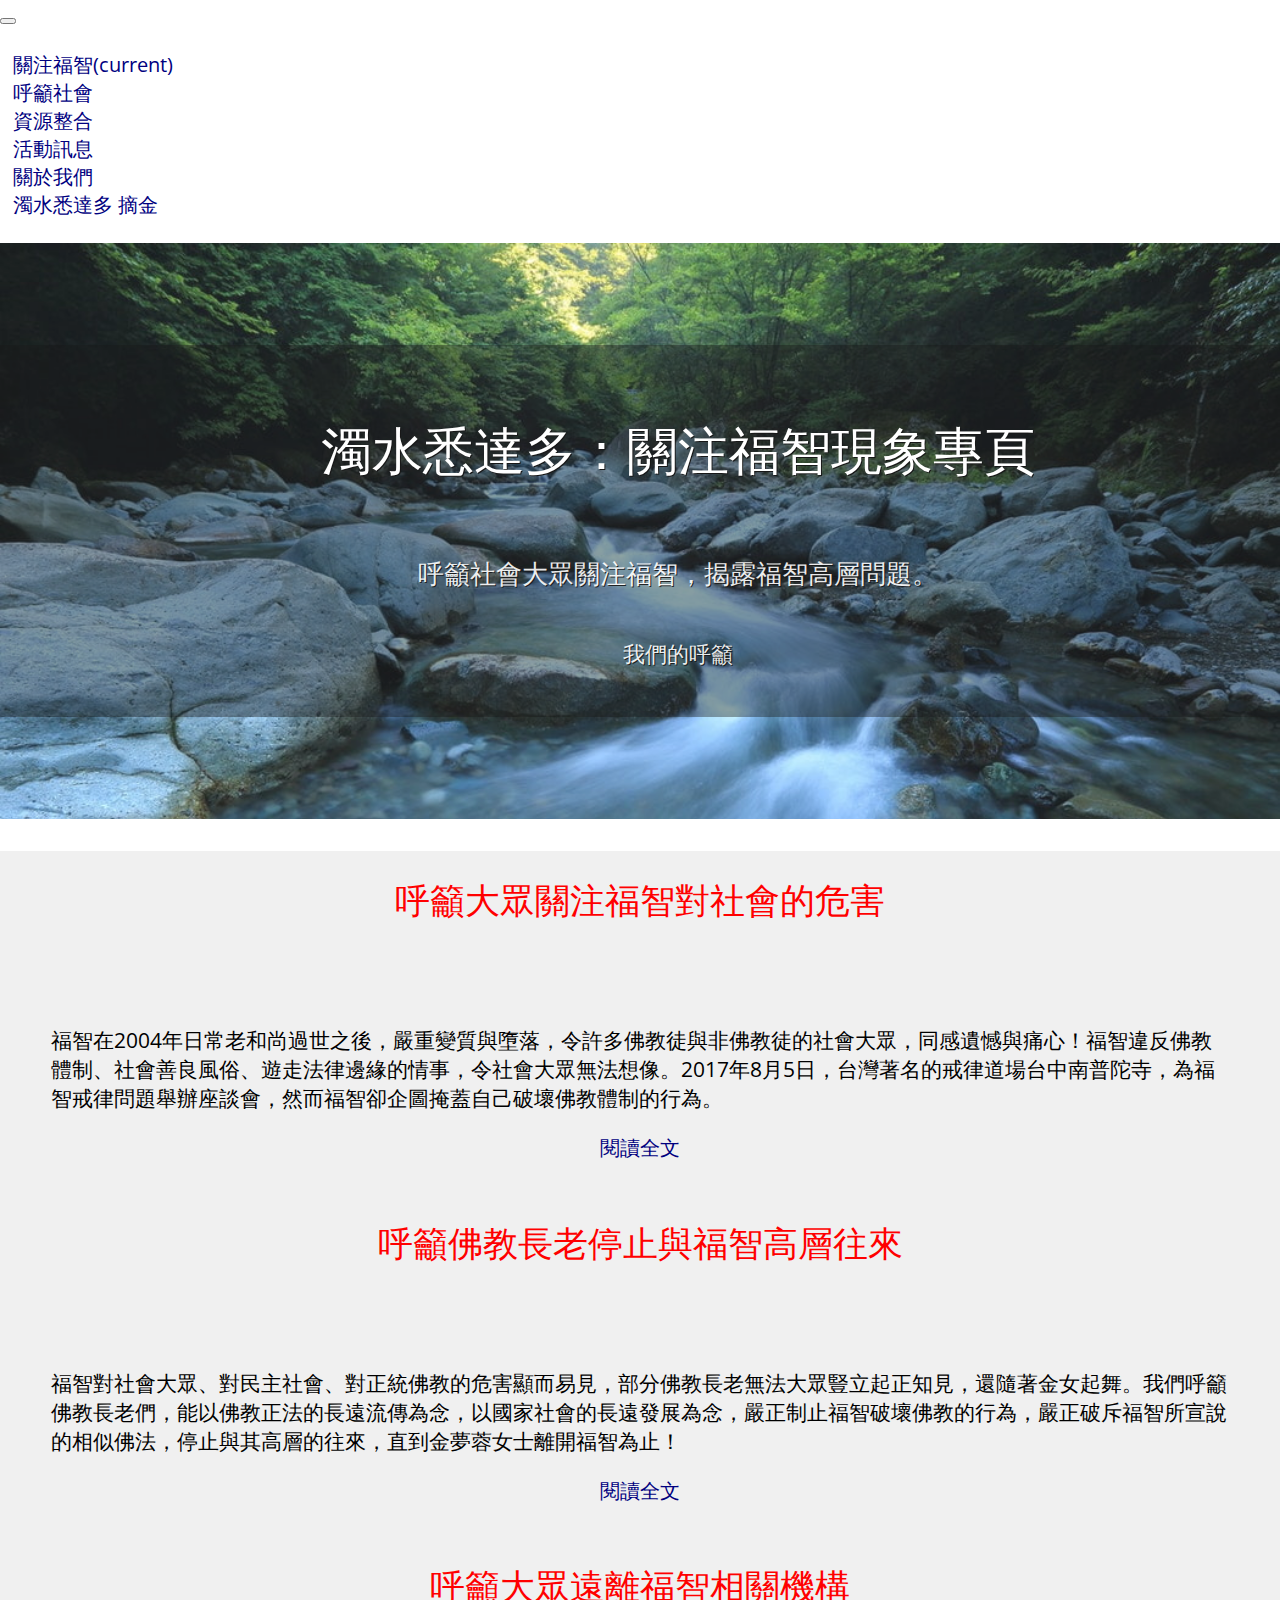
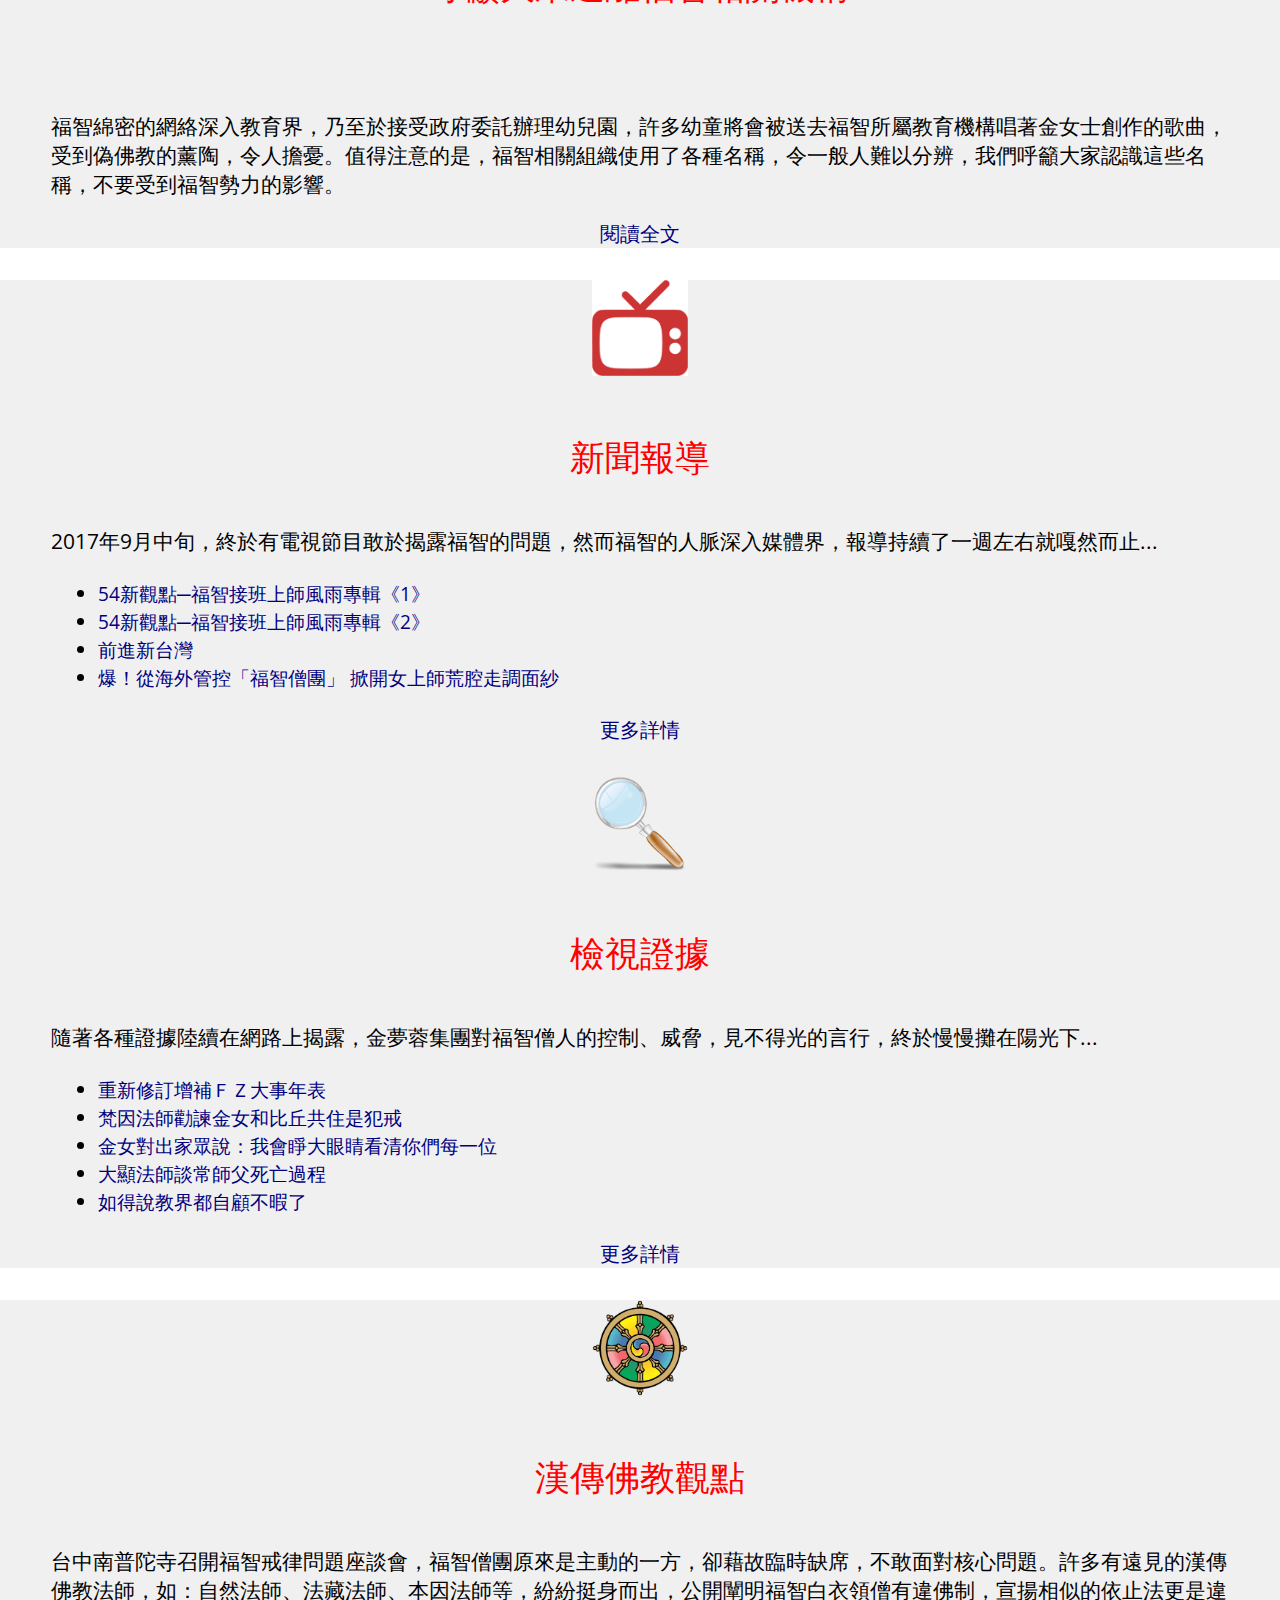
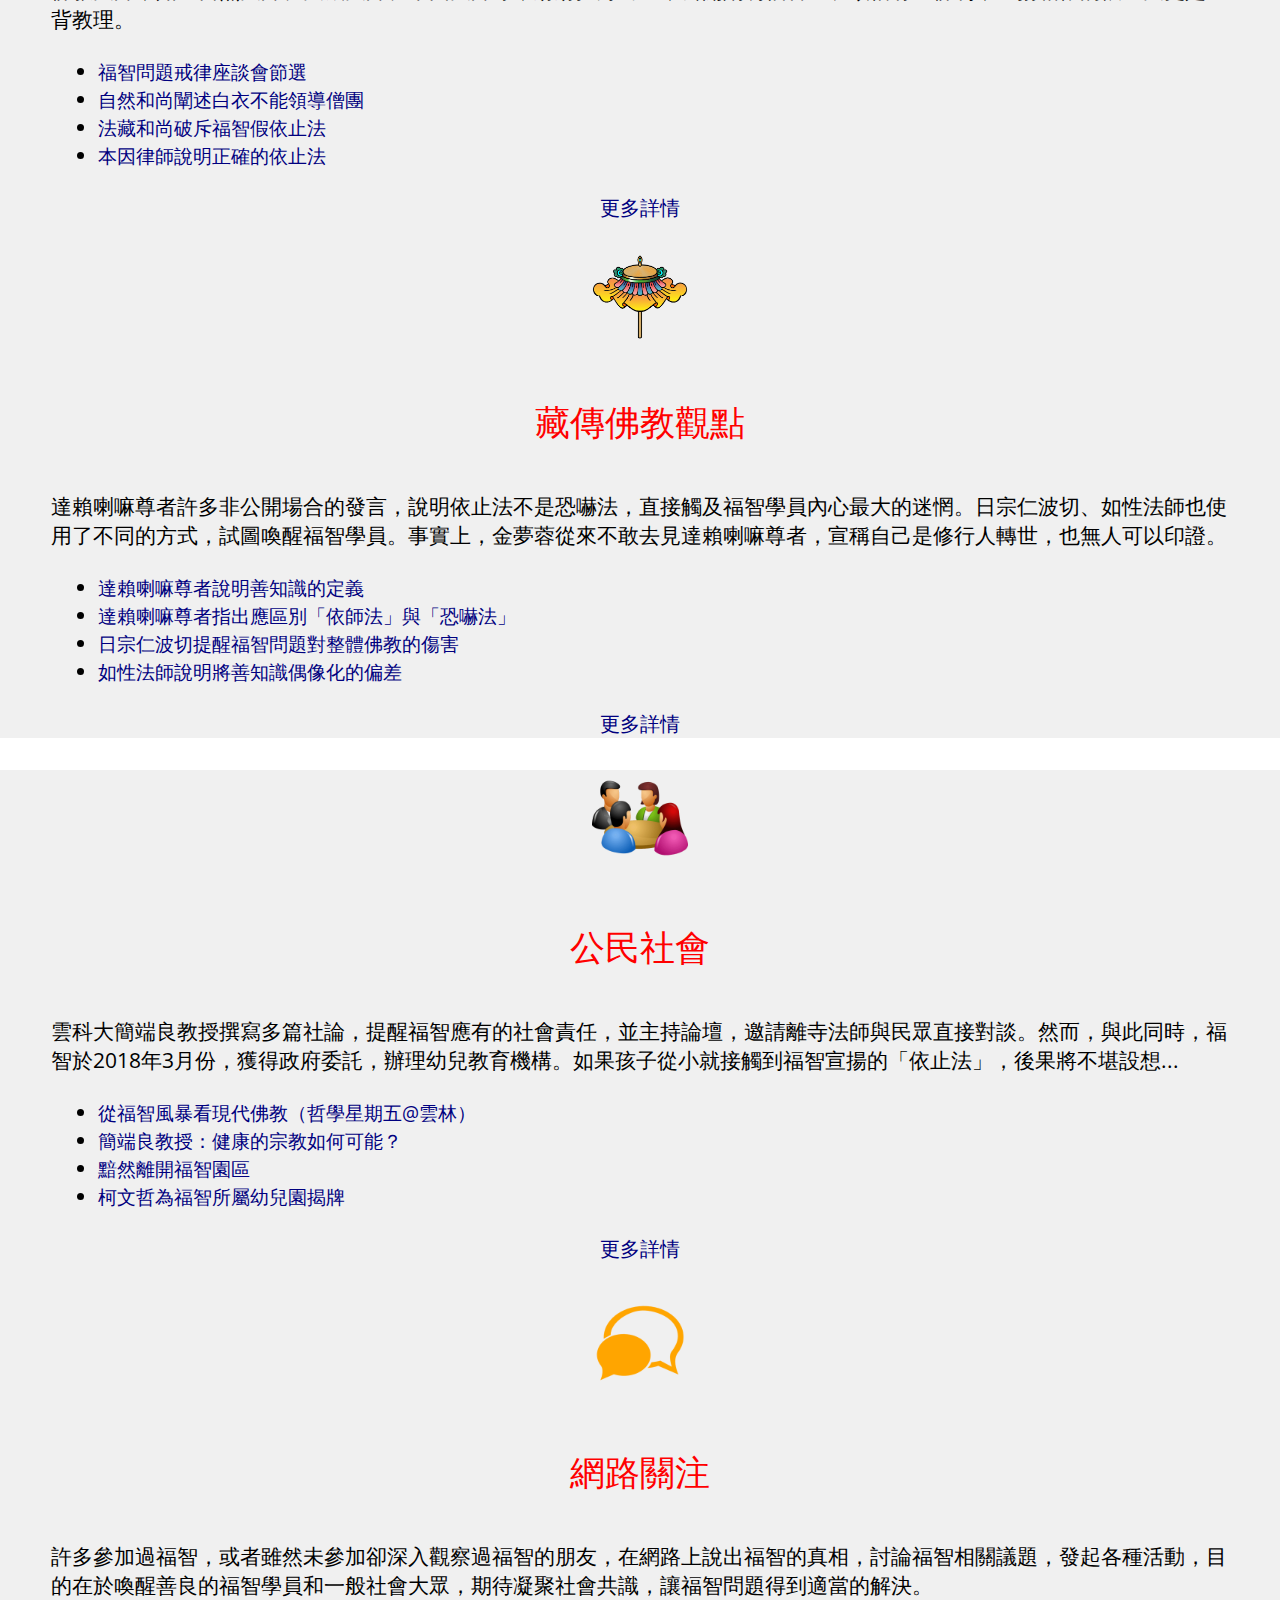
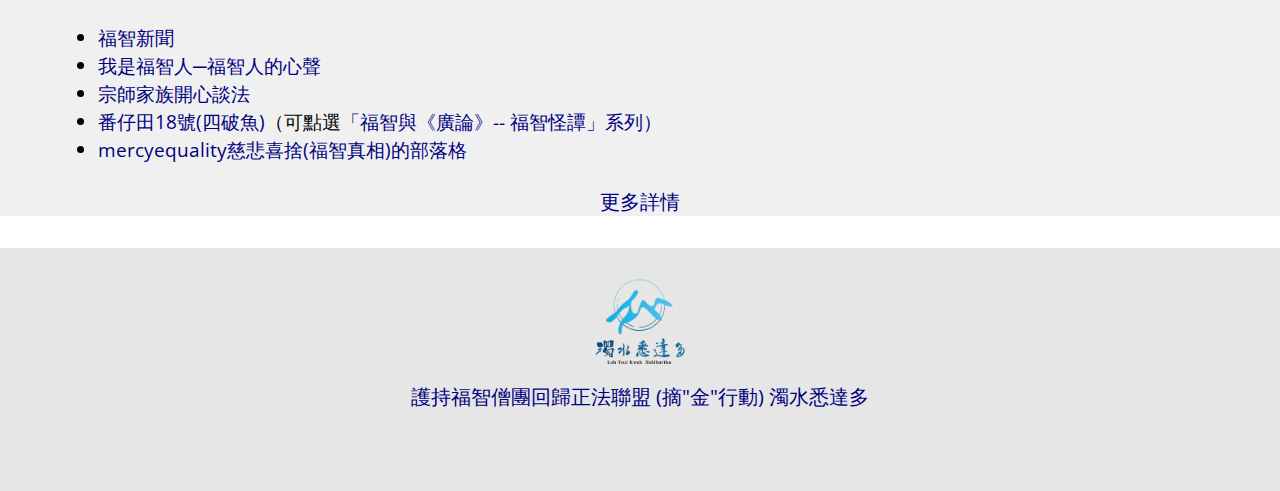
==== index.html @ d0029cf7 "Update SVG file and the content words of a link" ====
<!DOCTYPE html>
<html>
	<head>
		
		<!-- Cache control -->
		<!-- Cache-Control: public, max-age=43200 -->	

		<!-- Specifies the character encoding. -->
        <meta http-equiv="Content-Type" content="text/html; charset=utf-8">

		<!-- meta info for search engine -->
        <meta name="description" 				content="濁水悉達多：關注福智現象專頁 Alerting the public to seeming dharma">
 		<meta name="keywords"					content="福智, 濁水, 金夢蓉, 濁水悉達多, 濁水溪, 濁水, 護持福智僧團回歸正法聯盟, 摘金, 摘金行動, 摘金奪銀, 福智, 福智現象, 福智問題, 福智文教, 慈心, 里仁, 金夢蓉, 日常法師, 釋日常, 大顯法師, 如得, 如證, 如淨, 淨遠, 邪教, 相似法, 相似佛法, Fuzhi, FZ, Bliss and Wisdom, BW, GEBIS, Mary jin, Mengrong Jin, Shih Richang, Richang, cult, seeming dharma"> 

		<meta property="og:title"				content="濁水悉達多：關注福智現象專頁 Alerting the public to seeming dharma" />
		<meta property="og:type"				content="website" />
		<meta property="og:url" 				content="https://lotsuisidarta.github.io/" />
		<meta property="og:url" 				content="http://lotsuisidarta.github.io/" />
		<meta property="og:image" 				content="http://lotsuisidarta.github.io/images/logo_70Saturation.png" />
		<meta property="og:image:secure_url" 	content="https://lotsuisidarta.github.io/images/logo_70Saturation.png" />
		<meta property="og:image:type" 			content="image/png" />
		<meta property="og:image:width" 		content="548" />
		<meta property="og:image:height"	 	content="548" />

        <!-- Fontawesome 5.0.13 -->
		<link rel="stylesheet" href="https://use.fontawesome.com/releases/v5.0.13/css/all.css" integrity="sha384-DNOHZ68U8hZfKXOrtjWvjxusGo9WQnrNx2sqG0tfsghAvtVlRW3tvkXWZh58N9jp" crossorigin="anonymous">

		<!-- Browser compatibility -->
		<meta http-equiv="X-UA-Compatible" content="IE=Edge,chrome=1">

		<!-- Sets viewport for small/medium screens.
		Sets the width of the page
		Sets the initial zoom level when upon loading. -->
		<meta name="viewport" content="width=device-width, initial-scale=1">

		<!-- Bootstrap 3.2.0 -->
		<!-- <link rel="stylesheet" href="https://maxcdn.bootstrapcdn.com/bootstrap/3.2.0/css/bootstrap.min.css"> -->

		<!-- Bootstrap 4.1.1 -->
		<link rel="stylesheet" href="https://stackpath.bootstrapcdn.com/bootstrap/4.1.1/css/bootstrap.min.css" integrity="sha384-WskhaSGFgHYWDcbwN70/dfYBj47jz9qbsMId/iRN3ewGhXQFZCSftd1LZCfmhktB" crossorigin="anonymous">

		<!-- Bootstrap jQuery popper JavaScript -->
		<script src="https://code.jquery.com/jquery-3.3.1.slim.min.js" integrity="sha384-q8i/X+965DzO0rT7abK41JStQIAqVgRVzpbzo5smXKp4YfRvH+8abtTE1Pi6jizo" crossorigin="anonymous"></script>
		<!-- <script src="https://cdnjs.cloudflare.com/ajax/libs/popper.js/1.14.3/umd/popper.min.js" integrity="sha384-ZMP7rVo3mIykV+2+9J3UJ46jBk0WLaUAdn689aCwoqbBJiSnjAK/l8WvCWPIPm49" crossorigin="anonymous"></script> -->
		<script src="https://stackpath.bootstrapcdn.com/bootstrap/4.1.1/js/bootstrap.min.js" integrity="sha384-smHYKdLADwkXOn1EmN1qk/HfnUcbVRZyYmZ4qpPea6sjB/pTJ0euyQp0Mk8ck+5T" crossorigin="anonymous"></script>

		<!-- Old Bootstrap and FontAwesome -->
		<!-- <link rel="stylesheet" href="https://maxcdn.bootstrapcdn.com/font-awesome/4.4.0/css/font-awesome.min.css"> -->

		<!-- Google font -->
		<link href="https://fonts.googleapis.com/css?family=Open+Sans:400,700|Roboto" rel="stylesheet">

		 <!-- Put other links above style sheet -->
		<link rel="stylesheet" type="text/css" href="style.css">

		<title>濁水悉達多：關注福智現象專頁</title>
	</head>

	<body>

		<nav class="navbar navbar-expand-lg navbar-light bg-light fixed-bottom">
			<button class="navbar-toggler" type="button" data-toggle="collapse" data-target="#navbarNavDropdown" aria-controls="navbarNavDropdown" aria-expanded="false" aria-label="Toggle navigation">
			<span class="navbar-toggler-icon"></span>
			</button>
			<div class="collapse navbar-collapse" id="navbarNavDropdown">
				<!-- using ml-auto to place navbar buttons at the right. -->
				<ul class="navbar-nav ml-auto">
					<li class="nav-item active">
						<a class="nav-link" href="index.html">關注福智<span class="sr-only">(current)</span></a>
					</li>
					<li class="nav-item">
						<a class="nav-link" href="article.html">呼籲社會</a>
					</li>
					<li class="nav-item">
						<a class="nav-link" href="resource.html">資源整合</a>
					</li>
					<li class="nav-item">
						<a class="nav-link" href="activity.html">活動訊息</a>
					</li>
					<li class="nav-item dropup">
						<a class="nav-link dropdown-toggle" href="#" id="navbarDropdownMenuLink" data-toggle="dropdown" aria-haspopup="true" aria-expanded="false">
					  	關於我們
						</a>
						<div class="dropdown-menu" aria-labelledby="navbarDropdownMenuLink">
							<a class="dropdown-item" href="https://www.facebook.com/profile.php?id=606741376333063&ref=br_rs" target="_blank">濁水悉達多</a>
							<a class="dropdown-item" href="https://www.facebook.com/groups/1953123191590245/" target="_blank">摘金</a>
						</div>
					</li>
				</ul>
			</div>
		</nav>

		<div class="container" id="banner">
			<div class="content">
				<h1>濁水悉達多：關注福智現象專頁</h1>
				<br>
				<p>呼籲社會大眾關注福智，揭露福智高層問題。</p>
				<br>
				<p>
					<a href="#call" class="btn btn-primary">我們的呼籲</a>
				</p>
			</div>
		</div>
		<!-- class="container-fluid" uses the full width of the scree. -->
        <div class="container">

            <div class="row strip-grey">
            	<div class="card-group">

	            	<div class="card no-gutter grey-card" ID="call">
                		<div class="card-body">
	                		<a href="article.html#article1" target="_blank"><h2>呼籲大眾關注福智對社會的危害</h2></a>
	                		<br>
	                		<p>福智在2004年日常老和尚過世之後，嚴重變質與墮落，令許多佛教徒與非佛教徒的社會大眾，同感遺憾與痛心！福智違反佛教體制、社會善良風俗、遊走法律邊緣的情事，令社會大眾無法想像。2017年8月5日，台灣著名的戒律道場台中南普陀寺，為福智戒律問題舉辦座談會，然而福智卻企圖掩蓋自己破壞佛教體制的行為。</p>
                		</div>
						<div class="card-footer">
						<a href="article.html#article1" target="_blank"><i class="fab fa-readme"></i>閱讀全文</a>
						</div>                		              		
	                </div>

                	<div class="card no-gutter grey-card">
                		<div class="card-body">         
	                        <a href="article.html#article2" target="_blank"><h2>呼籲佛教長老停止與福智高層往來</h2></a>
	                        <br>
	                		<p>福智對社會大眾、對民主社會、對正統佛教的危害顯而易見，部分佛教長老無法大眾豎立起正知見，還隨著金女起舞。我們呼籲佛教長老們，能以佛教正法的長遠流傳為念，以國家社會的長遠發展為念，嚴正制止福智破壞佛教的行為，嚴正破斥福智所宣說的相似佛法，停止與其高層的往來，直到金夢蓉女士離開福智為止！</p>
                		</div>
						<div class="card-footer">
						<a href="article.html#article2" target="_blank"><i class="fab fa-readme"></i>閱讀全文</a>
						</div>                   		
	                </div>

                	<div class="card no-gutter grey-card">
                		<div class="card-body">
	                 		<a href="article.html#article3" target="_blank"><h2>呼籲大眾遠離福智相關機構</h2></a>
	                 		<br>
	                		<p>福智綿密的網絡深入教育界，乃至於接受政府委託辦理幼兒園，許多幼童將會被送去福智所屬教育機構唱著金女士創作的歌曲，受到偽佛教的薰陶，令人擔憂。值得注意的是，福智相關組織使用了各種名稱，令一般人難以分辨，我們呼籲大家認識這些名稱，不要受到福智勢力的影響。</p>
	                	</div>
						<div class="card-footer">
						<a href="article.html#article3" target="_blank"><i class="fab fa-readme"></i>閱讀全文</a>
						</div>   
	                </div>

                </div>	
            </div>

			<div class="row strip-grey">
            	<div class="card-group">

					<div class="card no-gutter">
						<div class="card-body">
							<img class="card-img-top" src="images/tv.png" alt="picture description">
							<a href="resource.html#resource1" target="_blank"><h2 class="card-title">新聞報導</h2></a>
							<p>2017年9月中旬，終於有電視節目敢於揭露福智的問題，然而福智的人脈深入媒體界，報導持續了一週左右就嘎然而止...</p>						
							<ul>
								<li><a href="https://youtu.be/7euI_60d6nI" target="_blank">54新觀點─福智接班上師風雨專輯《1》 </a></li>	
								<li><a href="https://youtu.be/G972Fu9HpXA" target="_blank">54新觀點─福智接班上師風雨專輯《2》</a></li>
								<li><a href="https://youtu.be/uGLriIKLwBo" target="_blank">前進新台灣</a></li>
								<li><a href="http://www.z98737406.tw/?p=85169" target="_blank">爆！從海外管控「福智僧團」 掀開女上師荒腔走調面紗</a></li>
							</ul>
						</div>
						<div class="card-footer">
						<a href="resource.html#resource1" target="_blank"><i class="fas fa-info-circle"></i>更多詳情</a>
						</div>						
					</div>					


					<div class="card no-gutter">
						<div class="card-body">
							<img class="card-img-top" src="images/magnifier.png" alt="picture description">
							<a href="resource.html#resource2" target="_blank"><h2 class="card-title">檢視證據</h2></a>
							<p>隨著各種證據陸續在網路上揭露，金夢蓉集團對福智僧人的控制、威脅，見不得光的言行，終於慢慢攤在陽光下...</p>
							<ul>
								<li><a href="http://dalai2016.blogspot.co.uk/2018/01/201811.html" target="_blank">重新修訂增補ＦＺ大事年表</a></li>
								<li><a href="https://vimeo.com/226880137" target="_blank">梵因法師勸諫金女和比丘共住是犯戒</a></li>			
								<li><a href="https://vimeo.com/263974234" target="_blank">金女對出家眾說：我會睜大眼睛看清你們每一位</a></li>
								<li><a href="https://vimeo.com/263679205" target="_blank">大顯法師談常師父死亡過程</a></li>
								<li><a href="https://vimeo.com/263691423" target="_blank">如得說教界都自顧不暇了</a></li>	
							</ul>
						</div>
						<div class="card-footer">
						<a href="resource.html#resource2" target="_blank"><i class="fas fa-info-circle"></i>更多詳情</a>
						</div>						
					</div>

				</div>				
			</div>
			
			<div class="row strip-grey">
            	<div class="card-group">

					<div class="card no-gutter grey-card">
						<div class="card-body">
							<img class="card-img-top" src="images/dharmachakra.png" alt="picture description">
							<a href="resource.html#resource3" target="_blank"><h2 class="card-title">漢傳佛教觀點</h2></a>
							<p>台中南普陀寺召開福智戒律問題座談會，福智僧團原來是主動的一方，卻藉故臨時缺席，不敢面對核心問題。許多有遠見的漢傳佛教法師，如：自然法師、法藏法師、本因法師等，紛紛挺身而出，公開闡明福智白衣領僧有違佛制，宣揚相似的依止法更是違背教理。</p>
							<ul>
								<li><a href="https://youtu.be/SX0-BrZf2mY" target="_blank">福智問題戒律座談會節選</a></li>			
								<li><a href="https://youtu.be/lwS-HvHBd_c" target="_blank">自然和尚闡述白衣不能領導僧團</a></li>
								<li><a href="https://vimeo.com/263980540" target="_blank">法藏和尚破斥福智假依止法</a></li>
								<li><a href="https://youtu.be/SfYc-lkF2P0" target="_blank">本因律師說明正確的依止法</a></li>
							</ul>
						</div>
						<div class="card-footer">
						<a href="resource.html#resource3" target="_blank"><i class="fas fa-info-circle"></i>更多詳情</a>
						</div>					
					</div>					

					<div class="card no-gutter grey-card">
						<div class="card-body">
							<img class="card-img-top" src="images/parasol.png" alt="picture description">
							<a href="resource.html#resource4" target="_blank"><h2 class="card-title">藏傳佛教觀點</h2></a>
							<p>達賴喇嘛尊者許多非公開場合的發言，說明依止法不是恐嚇法，直接觸及福智學員內心最大的迷惘。日宗仁波切、如性法師也使用了不同的方式，試圖喚醒福智學員。事實上，金夢蓉從來不敢去見達賴喇嘛尊者，宣稱自己是修行人轉世，也無人可以印證。</p>
							<ul>
								<li><a href="https://youtu.be/S5b3xnWec1Y" target="_blank">達賴喇嘛尊者說明善知識的定義</a></li>			
								<li><a href="https://youtu.be/XR7DotXUEtw" target="_blank">達賴喇嘛尊者指出應區別「依師法」與「恐嚇法」</a></li>
								<li><a href="https://youtu.be/zZE83CBlioU" target="_blank">日宗仁波切提醒福智問題對整體佛教的傷害</a></li>
								<li><a href="https://youtu.be/PVNaixt9-dE" target="_blank">如性法師說明將善知識偶像化的偏差</a></li>	
							</ul>
						</div>
						<div class="card-footer">
						<a href="resource.html#resource4" target="_blank"><i class="fas fa-info-circle"></i>更多詳情</a>
						</div>						
					</div>

				</div>				
			</div>

			<div class="row strip-grey">
            	<div class="card-group">

					<div class="card no-gutter">
						<div class="card-body">
							<img class="card-img-top" src="images/conference.png" alt="picture description">
							<a href="resource.html#resource5" target="_blank"><h2 class="card-title">公民社會</h2></a>
							<p>雲科大簡端良教授撰寫多篇社論，提醒福智應有的社會責任，並主持論壇，邀請離寺法師與民眾直接對談。然而，與此同時，福智於2018年3月份，獲得政府委託，辦理幼兒教育機構。如果孩子從小就接觸到福智宣揚的「依止法」，後果將不堪設想...</p>
							<ul>
								<li><a href="https://www.youtube.com/watch?v=jg1y7Nic6FQ&list=PLMbTBsw2mdoe7Yble4XicnwRvkQb6ZtZw" target="_blank">從福智風暴看現代佛教（哲學星期五@雲林）</a></li>			
								<li><a href="https://www.facebook.com/permalink.php?story_fbid=1756746984336637&id=100000040570883" target="_blank">簡端良教授：健康的宗教如何可能？</a></li>
								<li><a href="https://iambw.wordpress.com/2018/01/13/likaiyuanqu/" target="_blank">黯然離開福智園區</a></li>
								<li><a href="https://www.gov.taipei/News_Content.aspx?n=2044902FC839D045&sms=72544237BBE4C5F6&s=85F83D04B4817B4C" target="_blank">柯文哲為福智所屬幼兒園揭牌</a></li>
							</ul>
						</div>
						<div class="card-footer">
						<a href="resource.html#resource5" target="_blank"><i class="fas fa-info-circle"></i>更多詳情</a>
						</div>						
					</div>					


					<div class="card no-gutter">
						<div class="card-body">
							<img class="card-img-top" src="images/chat.png" alt="picture description">
							<!-- <i class="fas fa-users fa-5x"></i> -->
							<a href="resource.html#resource6" target="_blank"><h2 class="card-title">網路關注</h2></a>
							<p>許多參加過福智，或者雖然未參加卻深入觀察過福智的朋友，在網路上說出福智的真相，討論福智相關議題，發起各種活動，目的在於喚醒善良的福智學員和一般社會大眾，期待凝聚社會共識，讓福智問題得到適當的解決。</p>
							<ul>
								<li><a href="https://ladakh2017cn.wordpress.com/" target="_blank">福智新聞</a></li>			
								<li><a href="https://iambw.wordpress.com/" target="_blank">我是福智人─福智人的心聲</a></li>
								<li><a href="http://dalai2016.blogspot.co.uk/">宗師家族開心談法</a></li>
								<li><a href="http://blog.sina.com.tw/lin_p3/" target="_blank">番仔田18號(四破魚)</a>（可點選<a href="http://blog.sina.com.tw/lin_p3/category.php?categoryid=398076">「福智與《廣論》-- 福智怪譚」系列）</a></li>
								<li><a href="http://mercyequality.pixnet.net/blog" target="_blank">mercyequality慈悲喜捨(福智真相)的部落格</a></li>	
							</ul>
						</div>
						<div class="card-footer">
						<a href="resource.html#resource6" target="_blank"><i class="fas fa-info-circle"></i>更多詳情</a>
						</div>						
					</div>

				</div>				
			</div>
		</div>

		<div class="footer">
			<img src="images/logo_70Saturation.png" class="logo">
			<br>
			<a href="https://www.facebook.com/groups/1953123191590245/" target="_blank"><i class="fab fa-facebook-square fa-lg"></i>護持福智僧團回歸正法聯盟 (摘"金"行動)</a>
			<a href="https://www.facebook.com/profile.php?id=606741376333063&ref=br_rs" target="_blank"><i class="fab fa-facebook-square fa-lg"></i>濁水悉達多</a>
		</div>

	</body>
</html>
---- style.css ----
.navbar {
    margin: 0;
    padding: 0;
}

.navbar ul a:hover {
	color: #54574a !important;
	font-weight: bolder !important;
}

body {
	background-color: rgb(210, 210 210);
	color: black;
	font-family: 'KaiTi', 'Open Sans', sans-serif;
	margin: 0rem;
	font-size: 20px;
}

h1 {
	font-family: 'KaiTi', 'Roboto', sans-serif;
	font-size: 3.2rem;
	font-weight: lighter;
	color:#69140E;
}

h2 {
	font-size: 2.2rem;
	color: red;
	font-weight: lighter;
}

a {
	text-decoration: none;
	/*check*/
	color:#00007f;
}

a:hover{
	text-decoration: none;
	color: blue;
}

p {
	font-size:1.3rem;
}

.container{
    position: relative;
    max-width: 100%;
}

.container #banner {
	vertical-align: middle;
}

.container .content {
    position: relative;
    bottom: 0;
    background: rgba(0, 0, 0, 0.4); /* Black background with transparency */
    color: white;
    width: 100%;
    padding: 3%;
 }

.container .content-bottom {           /*used for the banner in activity.html*/
    position: relative;
    bottom: 0;
    background: rgba(0, 0, 0, 0.2); /* Black background with transparency */
    color: white;
    width: 100%;
    padding: 2%;
 }

.btn {
 	margin: 0.05rem
 	;
}

/*banner in index.html begins*/

#banner {
/*	background-image: url(https://images.unsplash.com/photo-1517683005126-77eae06eff34?ixlib=rb-0.3.5&ixid=eyJhcHBfaWQiOjEyMDd9&s=e907fe0823b3e5861f4147a4e95a5aa4&auto=format&fit=crop&w=1789&q=80);*/
/*	background-image: url(https://images.unsplash.com/photo-1441766333219-e89e835f4c1b?ixlib=rb-0.3.5&ixid=eyJhcHBfaWQiOjEyMDd9&s=8b19fa4c32e38eb00508cf1b8a6af08b&auto=format&fit=crop&w=1950&q=80);*/
/*	background-image: url(https://images.unsplash.com/photo-1437482078695-73f5ca6c96e2?ixlib=rb-0.3.5&ixid=eyJhcHBfaWQiOjEyMDd9&s=e4b09dbc0dee444b290cedd3de445aac&auto=format&fit=crop&w=1050&q=80);*/
	background-image: url("images/banner_river.jpg");
	background-size: cover;
	height: 100%;
	padding-top: 8%;
	padding-bottom: 8%;
	padding-left: 0rem;
	padding-right: 0rem;
	text-align: center;
	opacity: 0.90;
}

#banner h1 {
	color: white;
    text-shadow: 0.05rem 0.05rem black;
	font-weight: normal;
}

#banner p {
	color: white;
	font-size: 1.6rem;
	margin: 0.5rem;
	opacity: 0.9;
	font-weight: lighter;
    text-shadow: 0.05rem 0.05rem black;
}

.btn-primary {
    color: white;
	font-size: 1.4rem;
	border-radius: 0.4rem;
 }

.btn-primary:hover {
 	color: white;
	border: 0.2rem solid #3295ff;
 	cursor: pointer;
 }

.logo {
	max-width: 7rem;
}
/*banner in index.html ends*/


/*banner2 in article.html begins*/

#banner2 {
	background-image: url("images/banner_river2.jpg");
	background-size: cover;
	height: 100%;
	padding-top: 8%;
	padding-bottom: 8%;
	padding-left: 0rem;
	padding-right: 0rem;
	text-align: center;
	opacity: 0.90;
}

#banner2 h1 {
	color: white;
    text-shadow: 0.05rem 0.05rem black;
	font-weight: normal;
}

#banner2 p {
	color: white;
	font-size: 1.6rem;
	margin: 0.5rem;
	opacity: 0.9;
	font-weight: lighter;
    text-shadow: 0.05rem 0.05rem black;
}

.btn-danger {
    color: white;
	font-size: 1.15rem;
	border-radius: 0.4rem;
 }

.btn-danger:hover {
 	color: white;
	border: 0.2rem solid #de7b84;
 	cursor: pointer;
 }

/*banner2 in article.html ends*/


/*banner3 in article.html begins*/

#banner3 {
	background-image: url("images/banner_river3.jpg");
	background-size: cover;
	height: 100%;
	padding-top: 8%;
	padding-bottom: 8%;
	padding-left: 0rem;
	padding-right: 0rem;
	text-align: center;
	opacity: 0.90;
}

#banner3 h1 {
	color: white;
    text-shadow: 0.05rem 0.05rem black;
	font-weight: normal;
}

#banner3 p {
	color: white;
	font-size: 1.6rem;
	margin: 0.5rem;
	opacity: 0.9;
	font-weight: lighter;
    text-shadow: 0.05rem 0.05rem black;
}

.btn-success {
    color: white;
	font-size: 1.4rem;
	border-radius: 0.4rem;
 }

.btn-success:hover {
 	color: white;
	border: 0.2rem solid #52b86a;
 	cursor: pointer;
 }

/*banner3 in article.html ends*/


/*banner_activity in activity.html begins*/

#banner-activity {
	background-image: url("images/banner_ls1.png");
	background-size: cover;
	height: 100%;
	padding-top: 28%;
	padding-bottom: 0%;
	padding-left: 0rem;
	padding-right: 0rem;
	text-align: center;
	opacity: 0.90;
}

#banner-activity h1 {
	color: white;
    text-shadow: 0.05rem 0.05rem black;
	font-weight: normal;
}

#banner-activity p {
	color: white;
	font-size: 1.6rem;
	margin: 0.5rem;
	opacity: 0.9;
	font-weight: lighter;
    text-shadow: 0.05rem 0.05rem black;
}

.btn-secondary {
    color: white;
	font-size: 1.4rem;
	border-radius: 0.4rem;
 }

.btn-secondary:hover {
 	color: white;
	border: 0.2rem solid #acb0b3;
 	cursor: pointer;
 }

/*banner_activity in activity.html ends*/


/*index.html container begins.*/

.no-gutter {
    padding-right:0rem;
    padding-left:0rem;
    column-gap: 0rem;
}

.strip-grey {
/*	background-image: url(https://images.unsplash.com/photo-1455058683937-c45857082982?ixlib=rb-0.3.5&ixid=eyJhcHBfaWQiOjEyMDd9&s=20a6c5d5f8514587e3933d6e6bfd06ef&auto=format&fit=crop&w=2067&q=80);*/
	background: rgb(240, 240, 240);
	background-size: cover;
	height: 50%;
	width: auto;
	padding: 0rem;
	text-align: center;
}

.strip-grey p {
	font-size: 1.3rem;
	font-weight: normal;
}


/*.strip2 {
	background-image: url(https://images.unsplash.com/photo-1503326782762-2926a1fb8651?ixlib=rb-0.3.5&ixid=eyJhcHBfaWQiOjEyMDd9&s=f9ca604034e03b68d844857e276e3ebb&auto=format&fit=crop&w=1953&q=80);
	background-size: cover;
	height: 40%;
	width: auto;
	padding: 10px;
	text-align: center;
}*/

.grey-card {
	background-color: rgb(240, 240, 240);
}

.card {
	padding-left: 0rem;
	padding-right: 0rem;
	margin-left: 0rem;
	margin-right: 0rem;
	font-weight: normal;
	text-align: center;
	border: 0rem;
/*	border-radius: 0.5rem;*/
}

.card-title {
    margin-bottom: .75rem;
    margin-top: .75em;
}

.card-body {
    margin-top: 2rem;
    margin-bottom: 0rem;
    padding-top: 0rem;
    padding-bottom: 0rem;
    padding-left: 3.2rem;
    padding-right: 3.2rem;
}

.card-footer {
	position:relative;
	text-align: center;
    background-color: rgba(0,0,0,0.00);
    border-top: 0rem solid rgba(0,0,0,.125);
    padding-top: 0rem;
    margin-top: 0rem;
    margin-bottom: 2rem;
}

/*.col-xs-12, .col-md-4, .col-lg-4 {
	padding-left: 5px !important;
	padding-right: 5px !important;
}*/

.card img {
	padding: 0rem;
	width: 6rem;
}

.card h2 {
	text-size: 2.4rem;
	padding-top: 1.5rem;
	padding-bottom: 1.5rem;
}

.card h2:hover {
	color: #3842ff;
}

.card-body li {
    padding-right: 0%;
    padding-left: 0%;
    margin-left: 3%;
   	text-align: left;
	list-style-type: disc;
	font-size: 1.2rem;
}

.card-body p {
   	text-align: left;
}

/*li {
    padding-right: 20%;
    padding-left: 23%;
   	text-align: left;
	list-style-type:none;
}*/

dl, ol, ul {
    margin-top: 1.5rem;
    margin-bottom: 1.5rem;
    padding-left:1%;
}

/*index.html container ends.*/


/*article.html setting begins.*/

.container-article{
	padding-top: 5%;
	padding-bottom: 5%;
	padding-left: 10%;
	padding-right: 10%;
	border: 2rem;
}

.container-article .none li {
	list-style-type: none;
    padding-left:1%;
}

.container-article .disc li {
	list-style-type: disc;
}

#article2 {
	background-color: rgb(240, 240, 240);
}

.container-article h2 {
	font-size: 2.7rem;
	color: red;
	font-weight: lighter;
	text-align: center;	
}

.container-article li {
	margin-left: 1.75rem;
}

/*article.html setting ends.*/


/*resource.html setting begins.*/

.container-resource {
	padding-top: 5%;
	padding-bottom: 5%;
	padding-left: 14%;
	padding-right: 14%;
}

#resource2, #resource4, #resource6 {
	background-color: rgb(240, 240, 240);
}

.container-resource h2 {
	font-size: 2.6rem;
	color: red;
	font-weight: normal;
	text-align: center;
}

.container-resource h3 {
	font-size: 1.6rem;
	font-weight: normal;
}

/*resource.html setting ends.*/

/*activity.html setting begins.*/

.container-activity{
	padding-top: 5%;
	padding-bottom: 5%;
	padding-left: 10%;
	padding-right: 10%;
	border: 0rem;
}

#activity2 {
	background-color: rgb(240, 240, 240);
}

.container-activity h2 {
	font-size: 2.8rem;
	color: red;
	font-weight: lighter;
	text-align: center;	
}

#timetable img {
    max-width: 75%;
    height: auto;
    display: block;
    margin-left: auto;
    margin-right: auto;
}

.poster-image {
    max-width: 80%;
    display: block;
    margin-left: auto;
    margin-right: auto;     /*These three lines place pictues in the middle!*/
    margin-top: 1rem;
    margin-bottom: 1rem;
}

/*activity.html setting ends.*/

/*return component in article.html and resource.html begins.*/
.return {
	text-align: right;
	padding-right: 2%;
}

.return p {
	font-size: 1.2rem !important;
}
/*return component in article.html and resource.html ends.*/

/*footer begins.*/

.footer {
	background: rgb(230, 230, 230);
	padding-top: 1rem;
	padding-bottom: 5rem;
	max-height: 15%;
	font-size: 1.25rem;
	color: rgb(10, 10, 10);
	text-align: center;
}

.footer a:hover {
	color: blue;
}

/*footer ends.*/
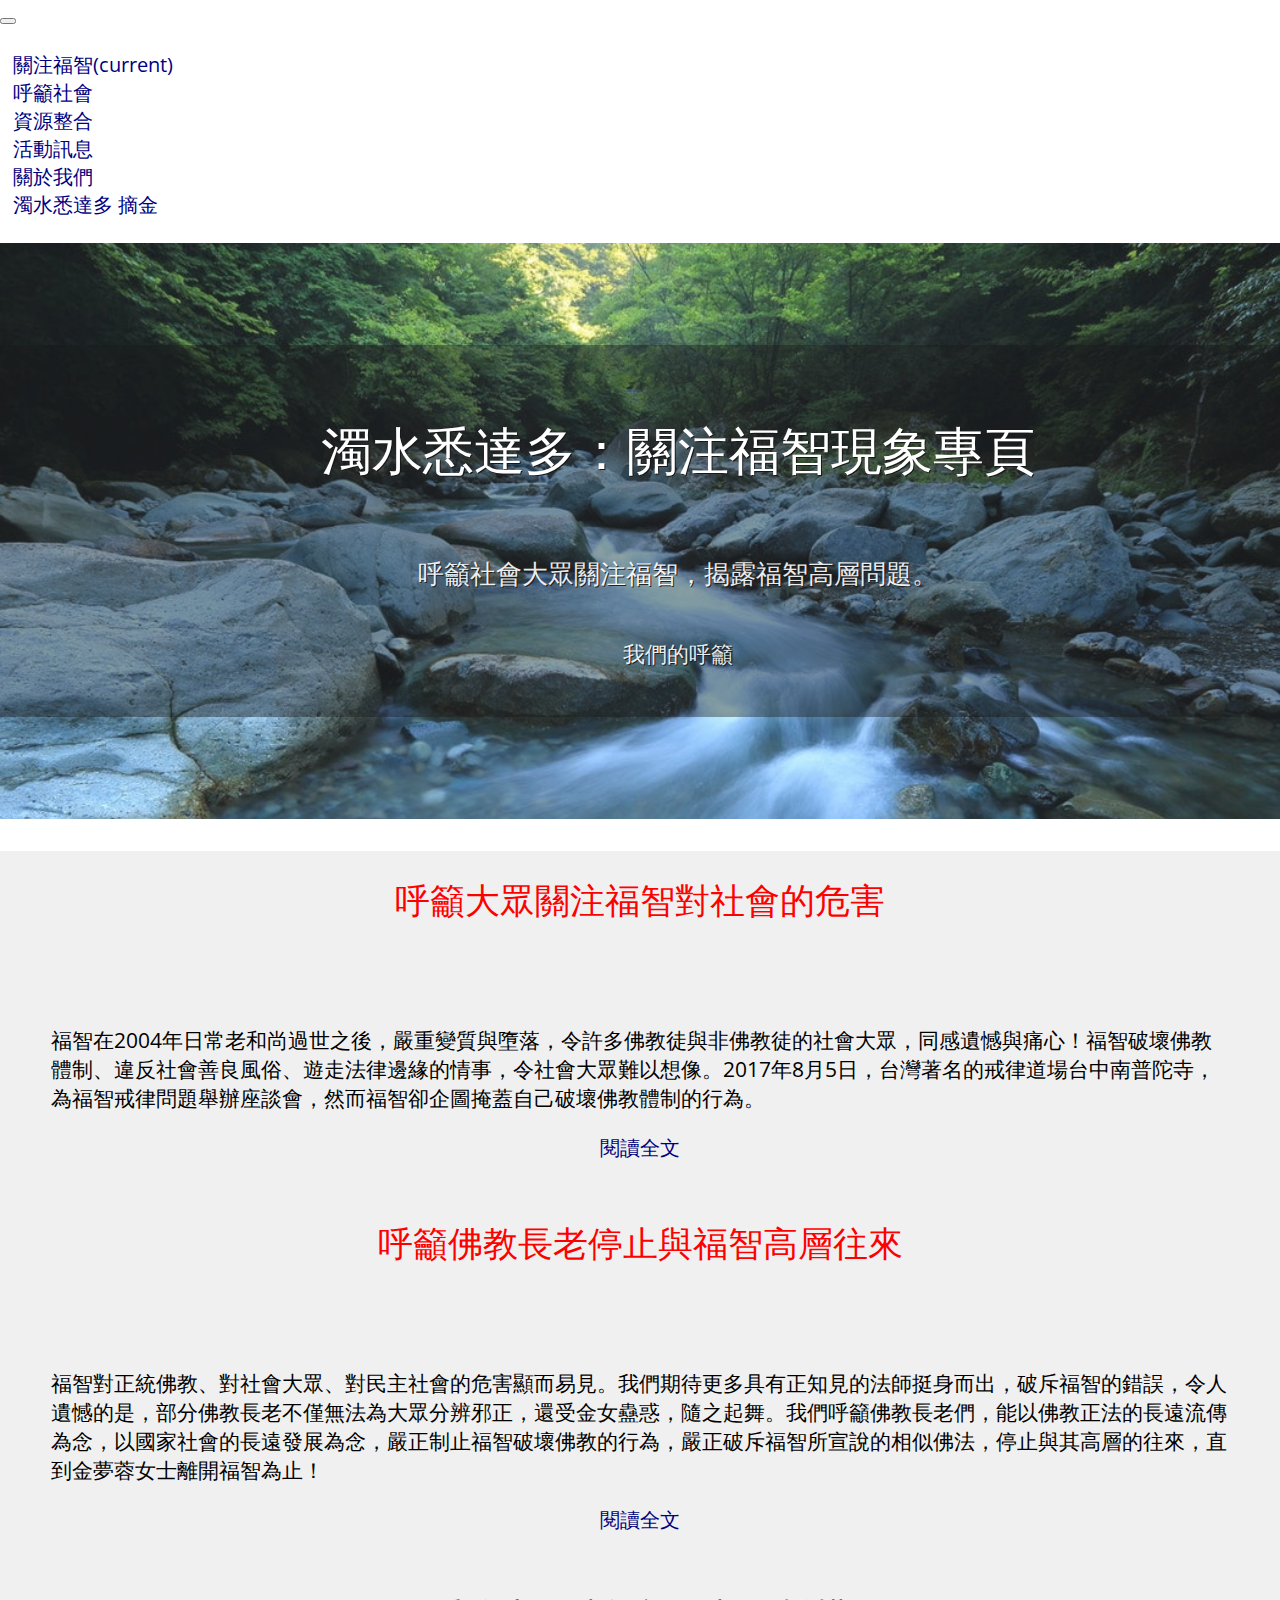
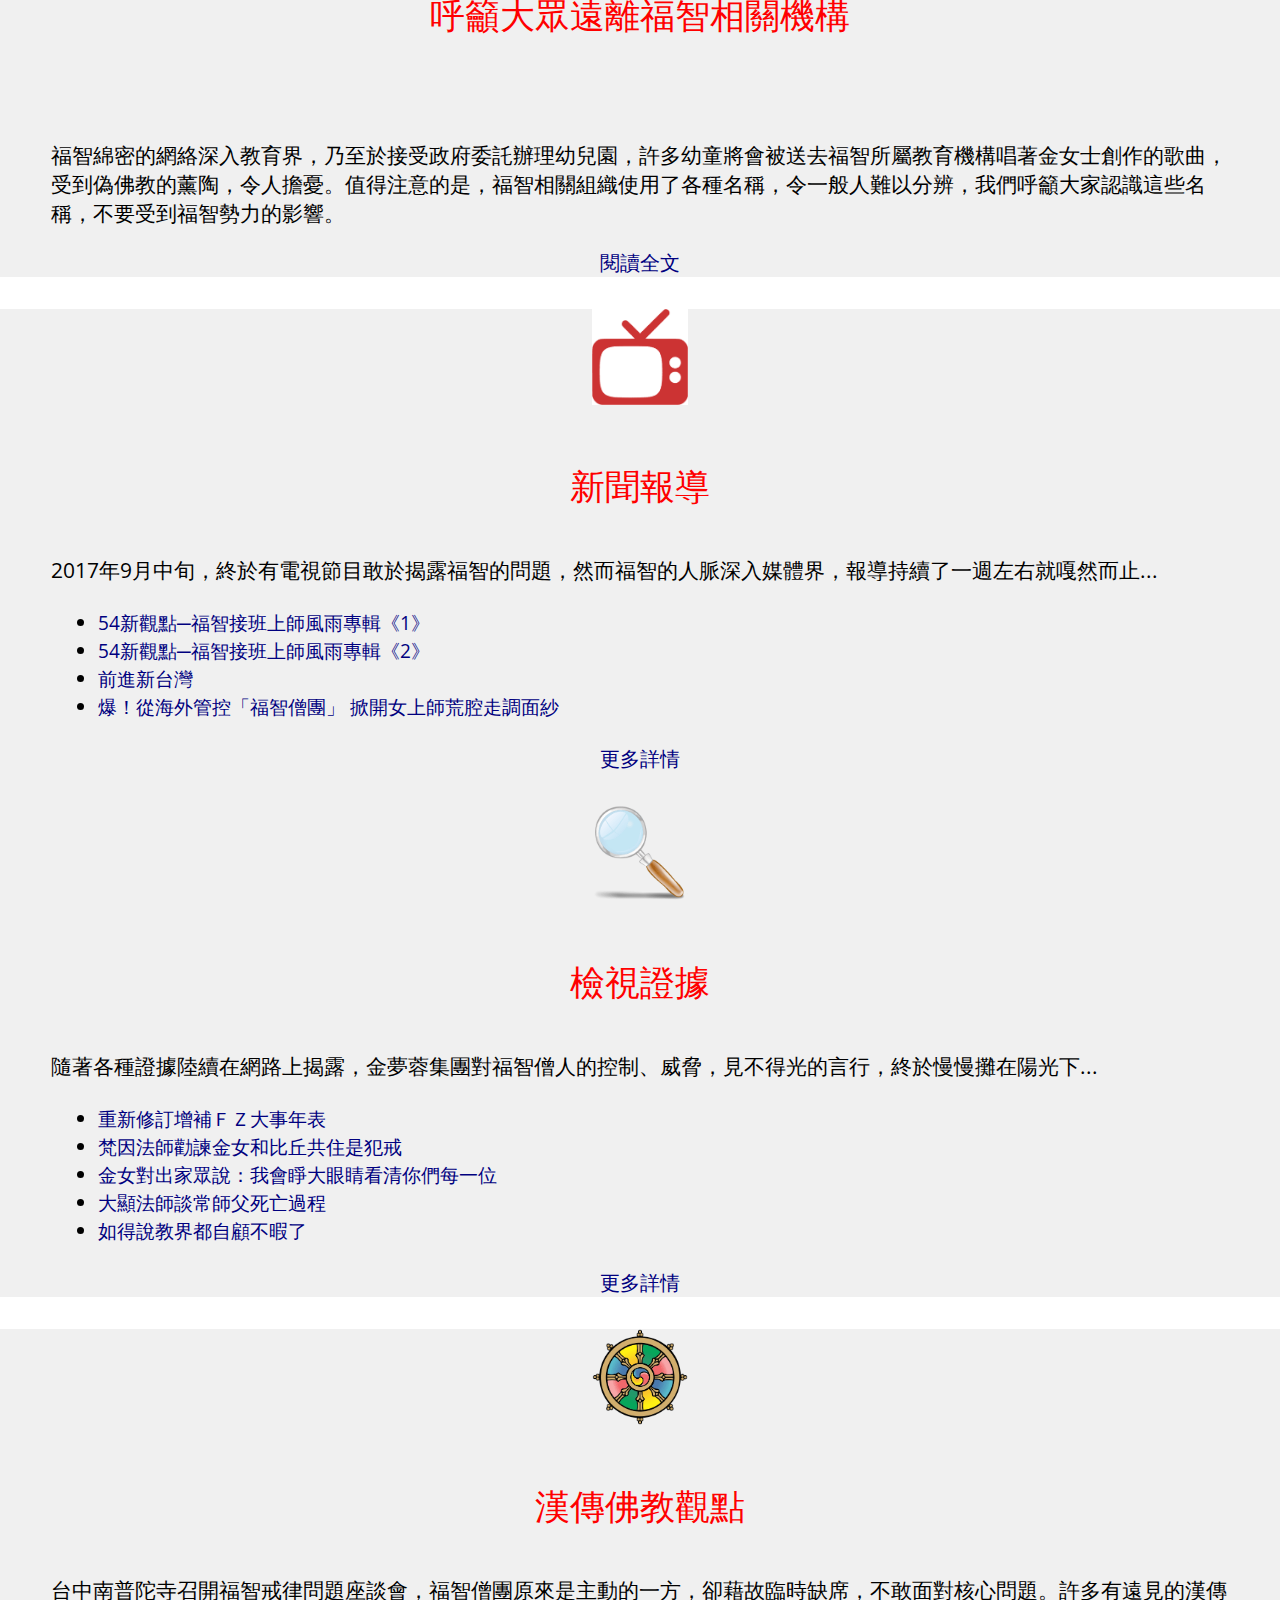
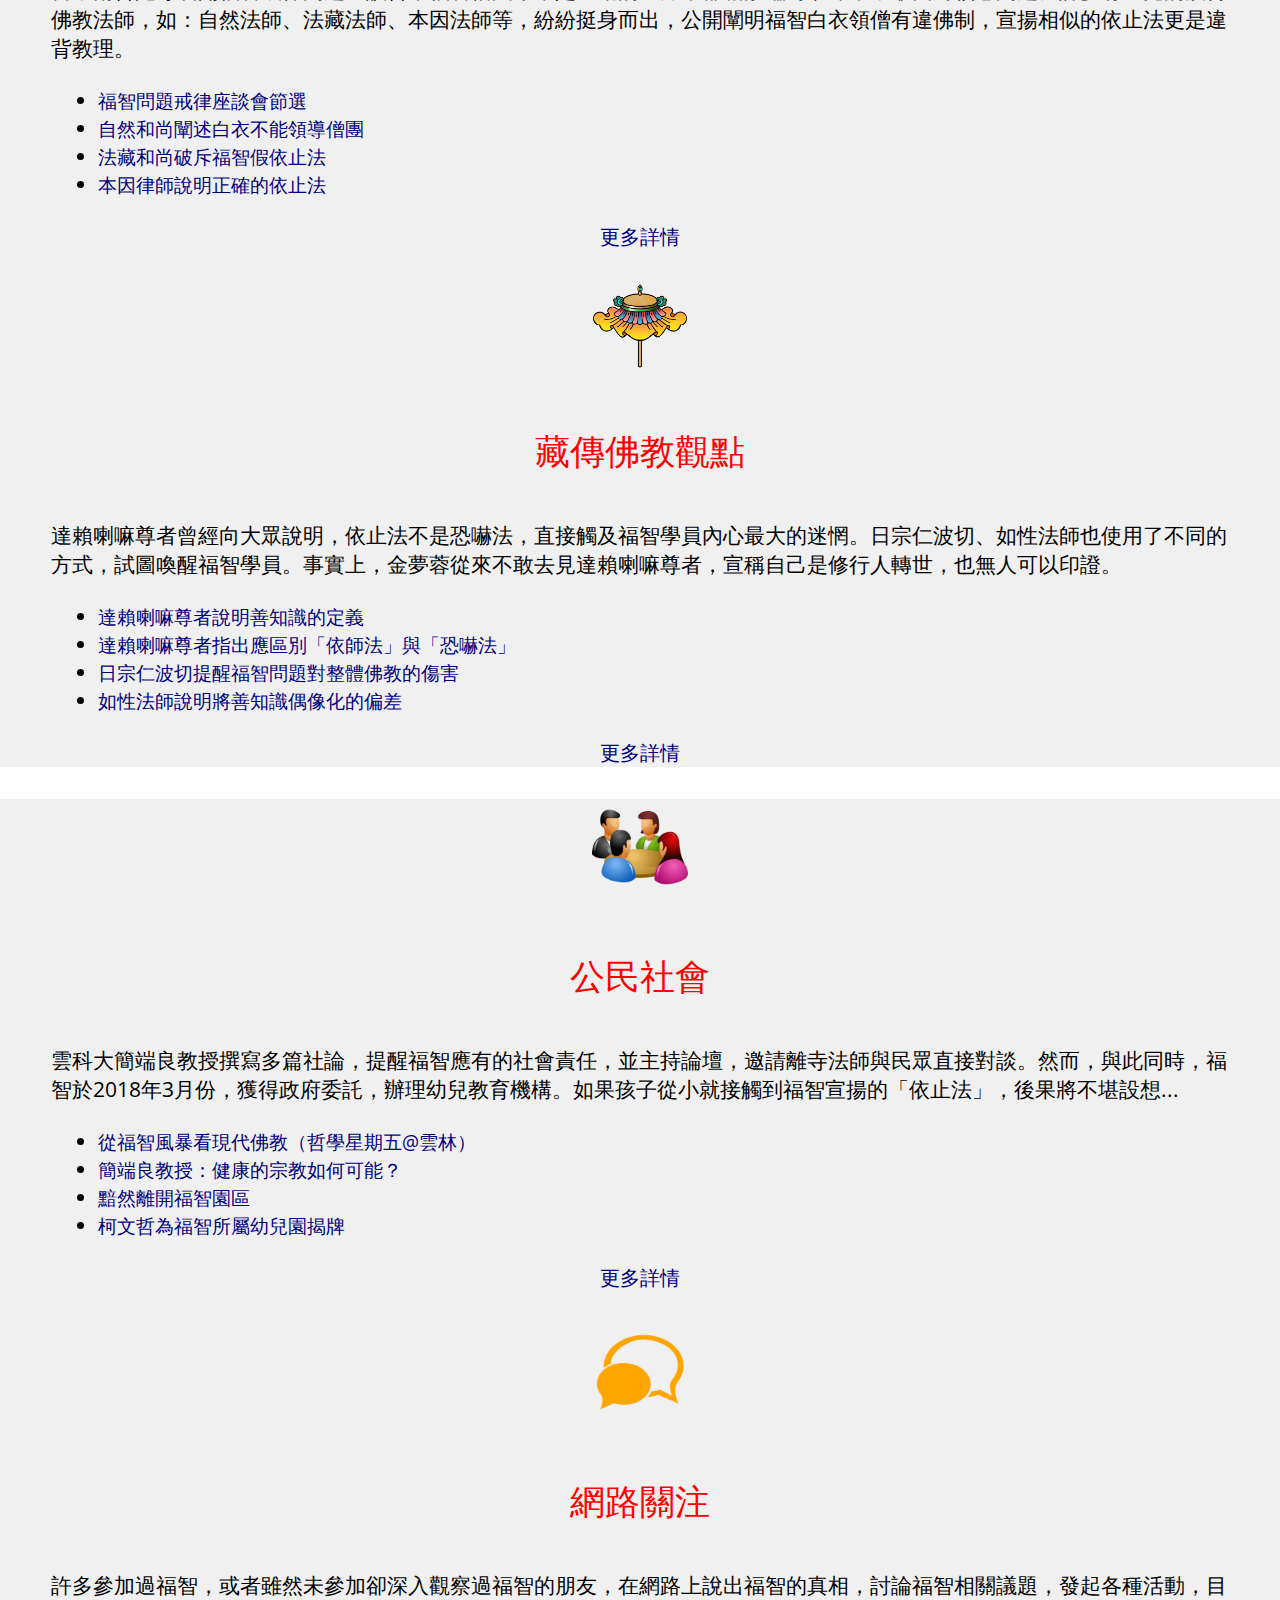
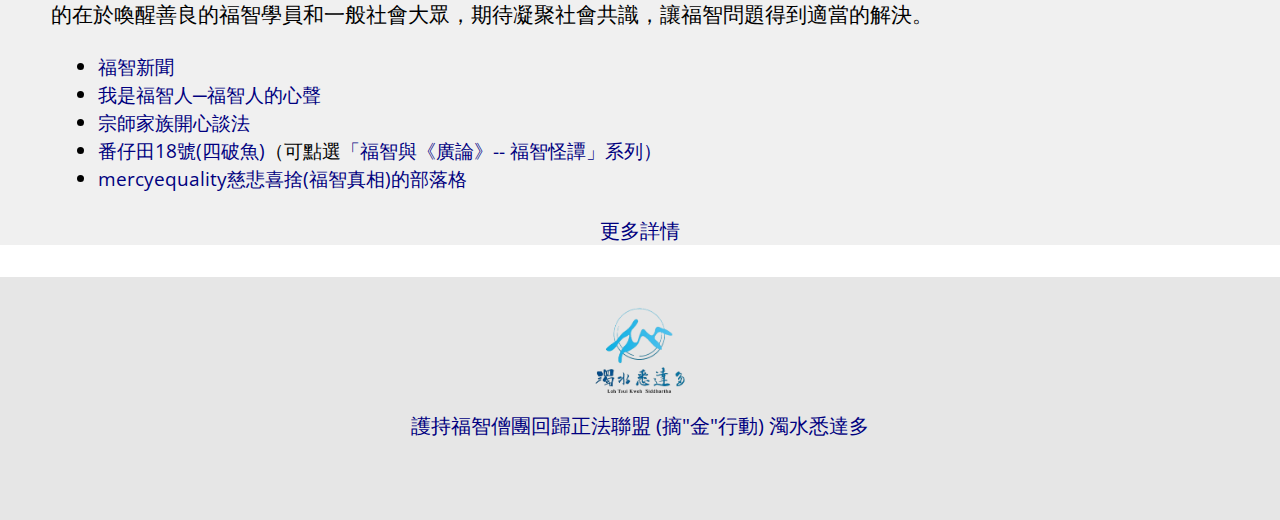
==== commit 42cc0fe4: "Update texts" ====
--- a/index.html
+++ b/index.html
@@ -111,7 +111,7 @@
                 		<div class="card-body">
 	                		<a href="article.html#article1" target="_blank"><h2>呼籲大眾關注福智對社會的危害</h2></a>
 	                		<br>
-	                		<p>福智在2004年日常老和尚過世之後，嚴重變質與墮落，令許多佛教徒與非佛教徒的社會大眾，同感遺憾與痛心！福智違反佛教體制、社會善良風俗、遊走法律邊緣的情事，令社會大眾無法想像。2017年8月5日，台灣著名的戒律道場台中南普陀寺，為福智戒律問題舉辦座談會，然而福智卻企圖掩蓋自己破壞佛教體制的行為。</p>
+	                		<p>福智在2004年日常老和尚過世之後，嚴重變質與墮落，令許多佛教徒與非佛教徒的社會大眾，同感遺憾與痛心！福智破壞佛教體制、違反社會善良風俗、遊走法律邊緣的情事，令社會大眾難以想像。2017年8月5日，台灣著名的戒律道場台中南普陀寺，為福智戒律問題舉辦座談會，然而福智卻企圖掩蓋自己破壞佛教體制的行為。</p>
                 		</div>
 						<div class="card-footer">
 						<a href="article.html#article1" target="_blank"><i class="fab fa-readme"></i>閱讀全文</a>
@@ -122,7 +122,7 @@
                 		<div class="card-body">         
 	                        <a href="article.html#article2" target="_blank"><h2>呼籲佛教長老停止與福智高層往來</h2></a>
 	                        <br>
-	                		<p>福智對社會大眾、對民主社會、對正統佛教的危害顯而易見，部分佛教長老無法大眾豎立起正知見，還隨著金女起舞。我們呼籲佛教長老們，能以佛教正法的長遠流傳為念，以國家社會的長遠發展為念，嚴正制止福智破壞佛教的行為，嚴正破斥福智所宣說的相似佛法，停止與其高層的往來，直到金夢蓉女士離開福智為止！</p>
+	                		<p>福智對正統佛教、對社會大眾、對民主社會的危害顯而易見。我們期待更多具有正知見的法師挺身而出，破斥福智的錯誤，令人遺憾的是，部分佛教長老不僅無法為大眾分辨邪正，還受金女蠱惑，隨之起舞。我們呼籲佛教長老們，能以佛教正法的長遠流傳為念，以國家社會的長遠發展為念，嚴正制止福智破壞佛教的行為，嚴正破斥福智所宣說的相似佛法，停止與其高層的往來，直到金夢蓉女士離開福智為止！</p>
                 		</div>
 						<div class="card-footer">
 						<a href="article.html#article2" target="_blank"><i class="fab fa-readme"></i>閱讀全文</a>
@@ -209,7 +209,7 @@
 						<div class="card-body">
 							<img class="card-img-top" src="images/parasol.png" alt="picture description">
 							<a href="resource.html#resource4" target="_blank"><h2 class="card-title">藏傳佛教觀點</h2></a>
-							<p>達賴喇嘛尊者許多非公開場合的發言，說明依止法不是恐嚇法，直接觸及福智學員內心最大的迷惘。日宗仁波切、如性法師也使用了不同的方式，試圖喚醒福智學員。事實上，金夢蓉從來不敢去見達賴喇嘛尊者，宣稱自己是修行人轉世，也無人可以印證。</p>
+							<p>達賴喇嘛尊者曾經向大眾說明，依止法不是恐嚇法，直接觸及福智學員內心最大的迷惘。日宗仁波切、如性法師也使用了不同的方式，試圖喚醒福智學員。事實上，金夢蓉從來不敢去見達賴喇嘛尊者，宣稱自己是修行人轉世，也無人可以印證。</p>
 							<ul>
 								<li><a href="https://youtu.be/S5b3xnWec1Y" target="_blank">達賴喇嘛尊者說明善知識的定義</a></li>			
 								<li><a href="https://youtu.be/XR7DotXUEtw" target="_blank">達賴喇嘛尊者指出應區別「依師法」與「恐嚇法」</a></li>
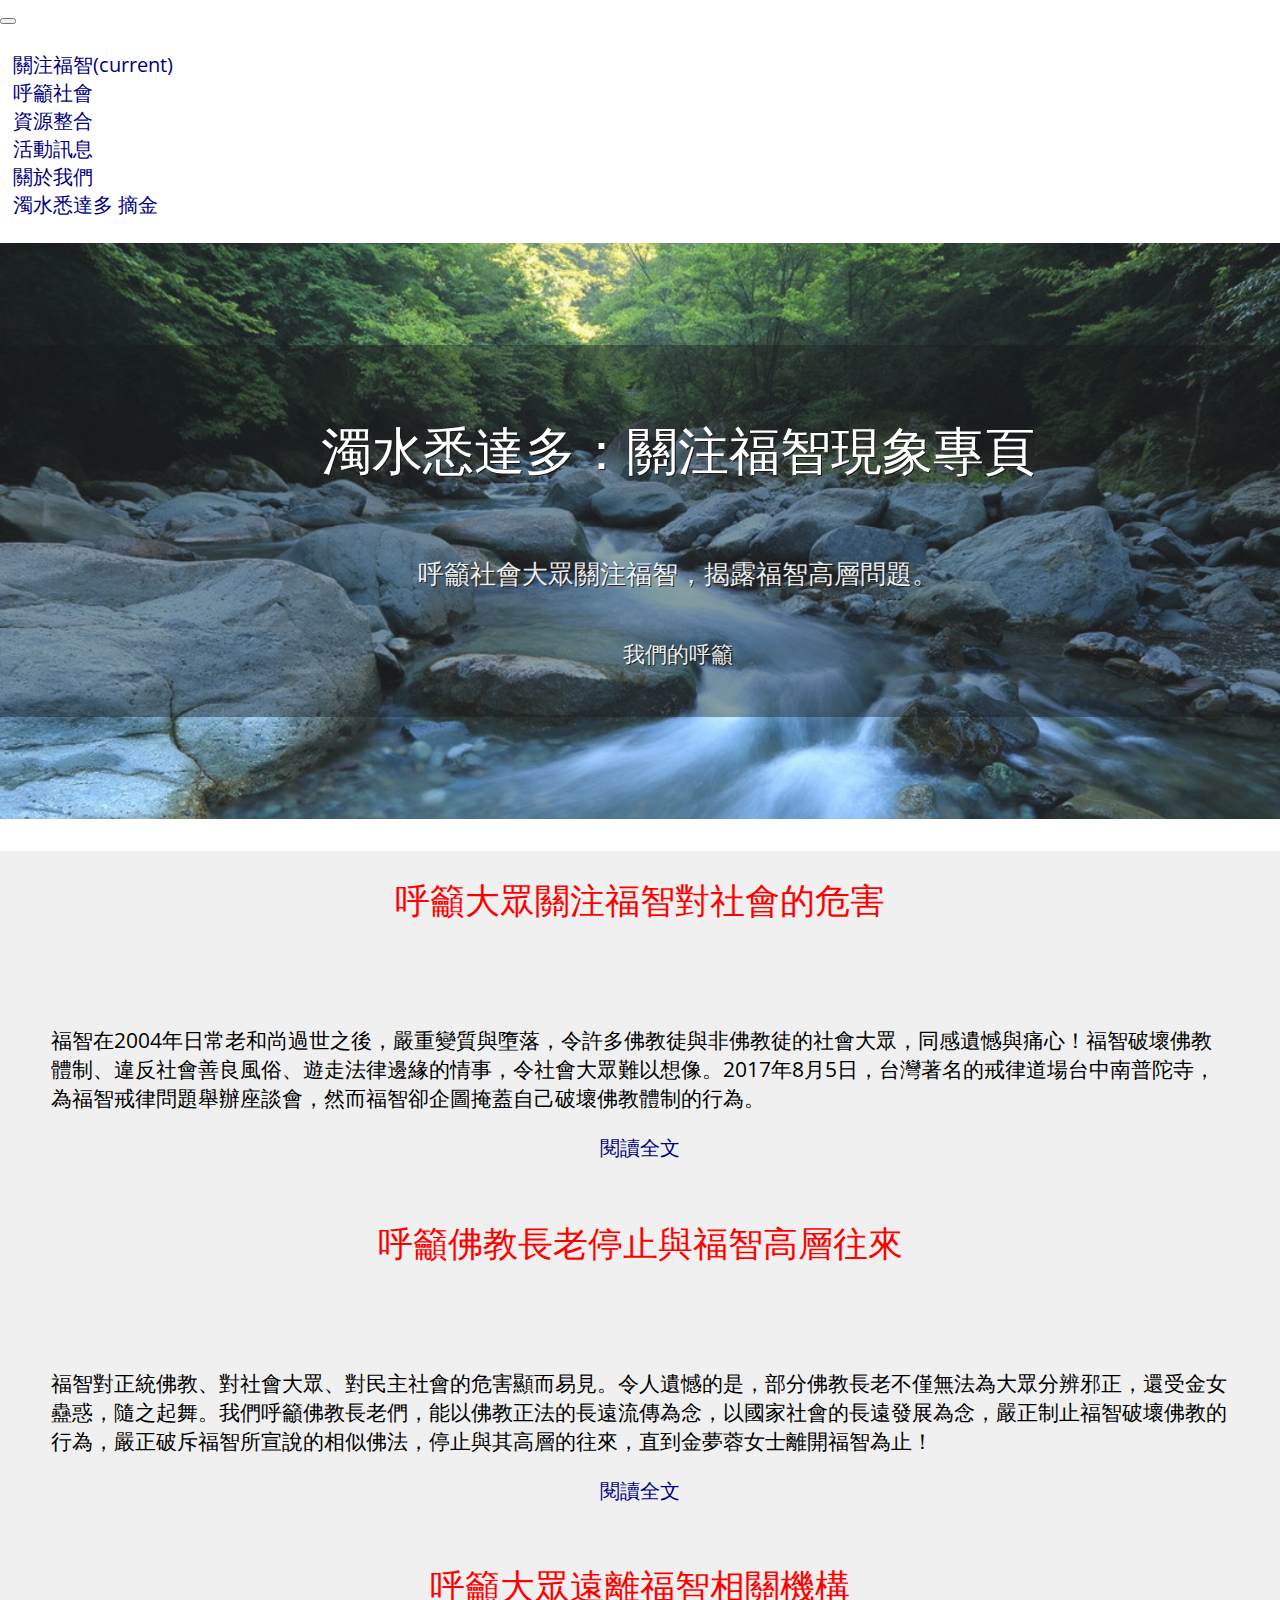
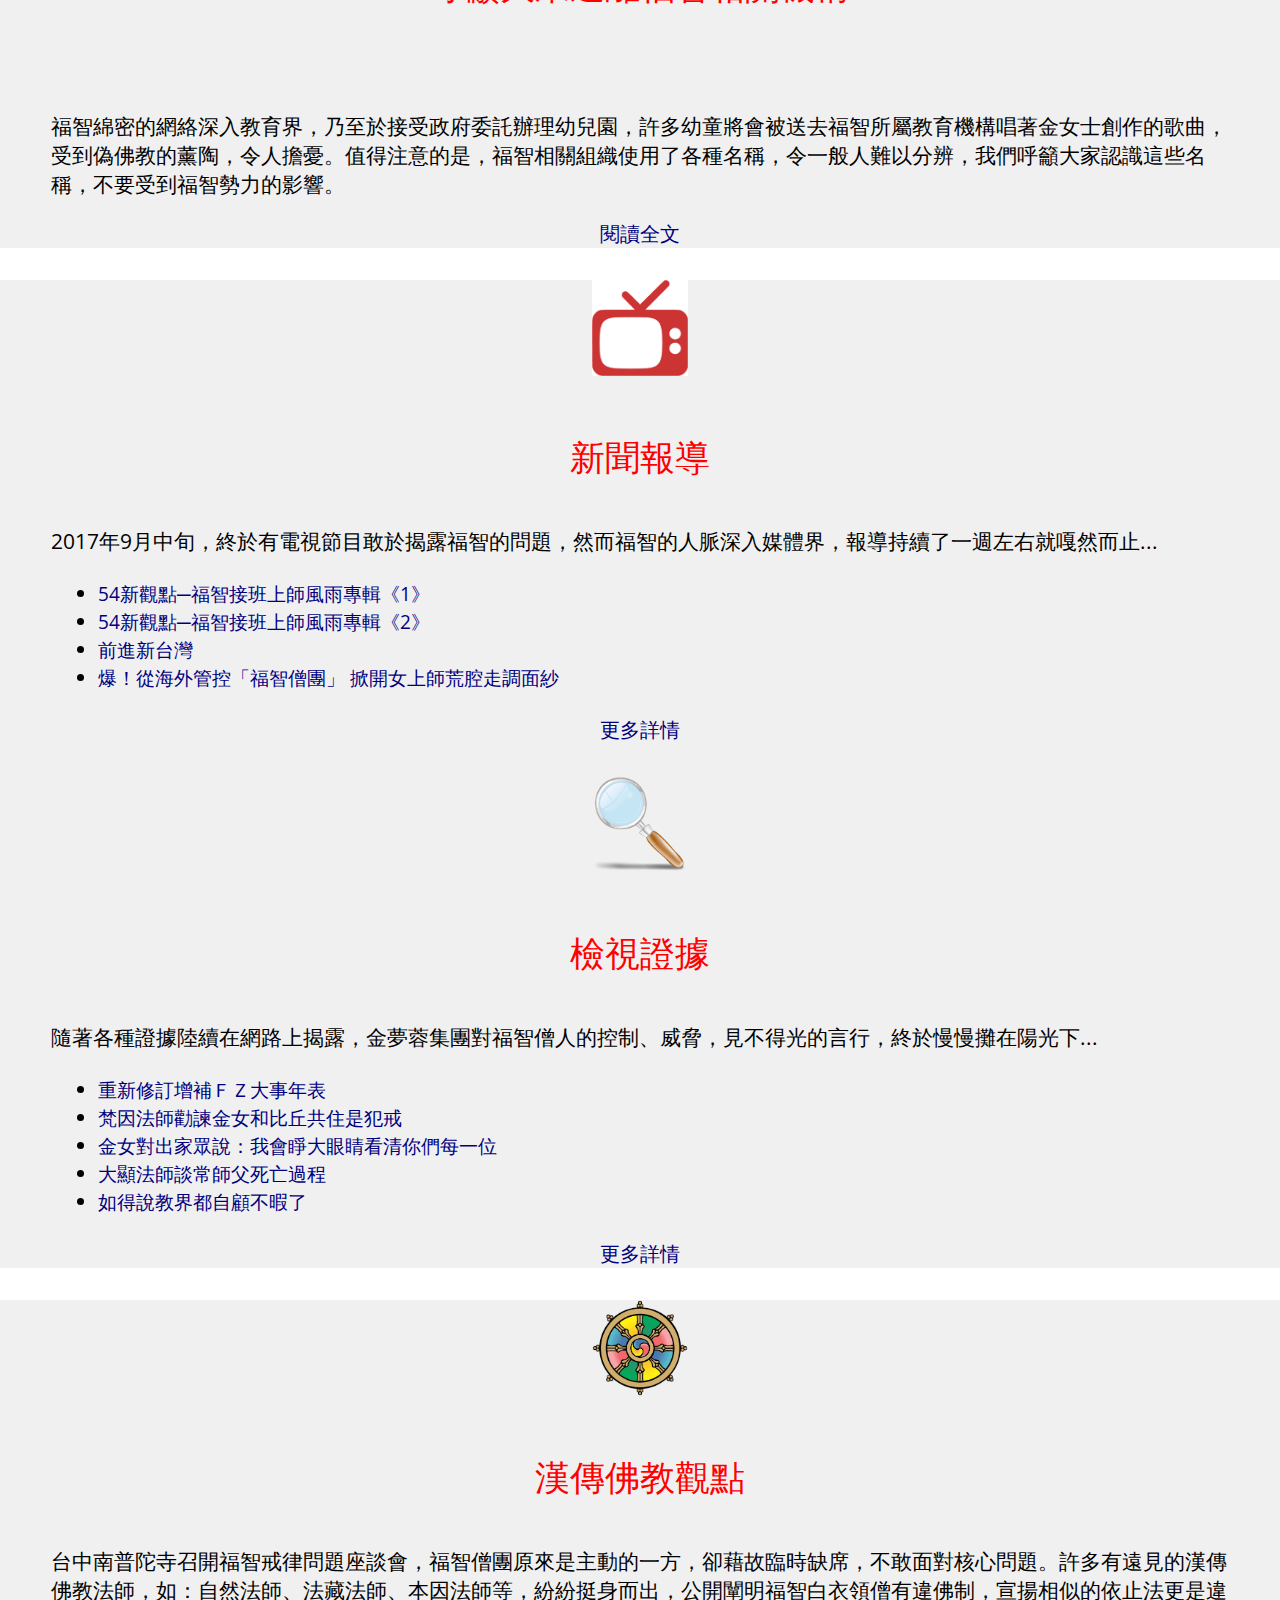
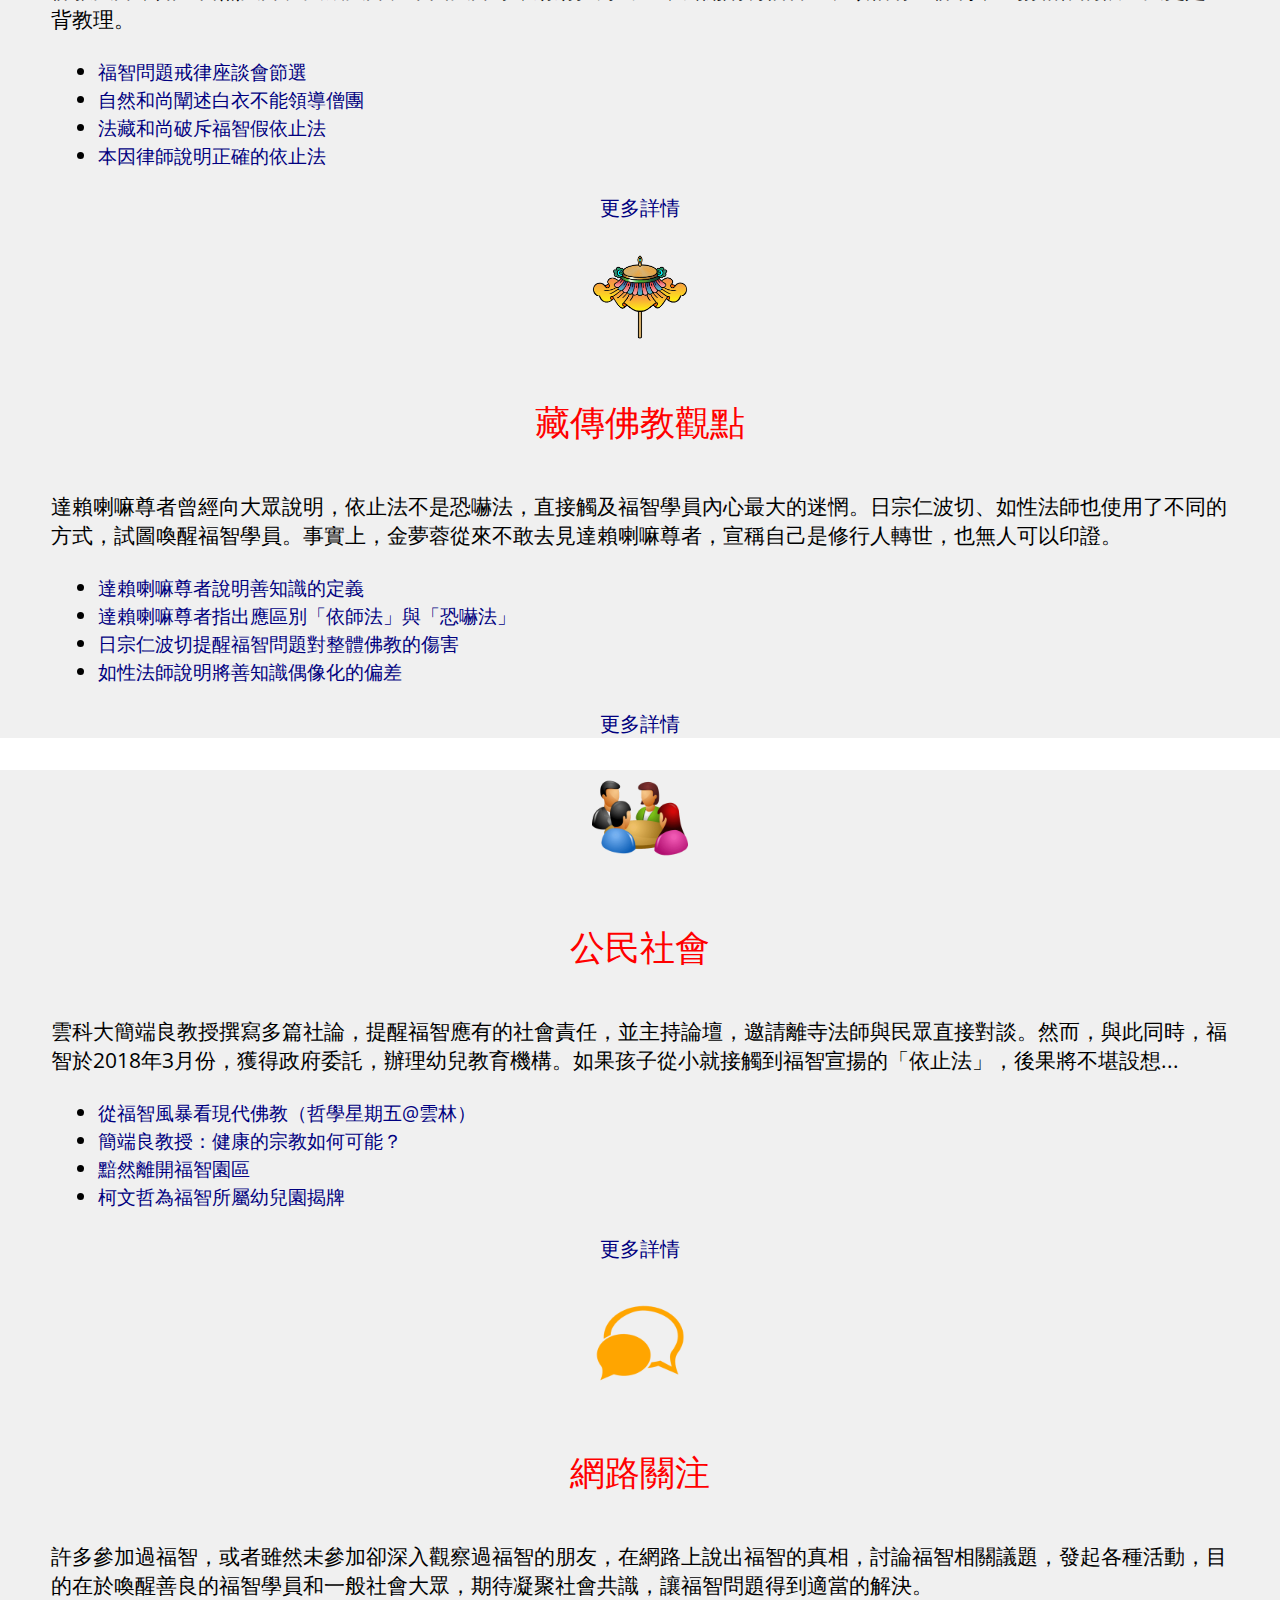
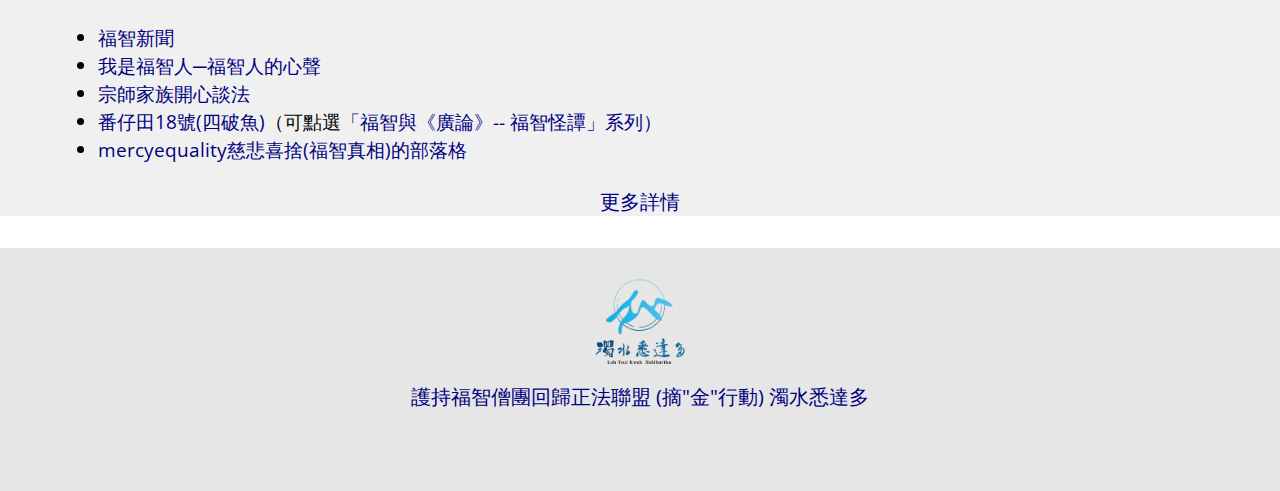
==== commit d88a38c4: "Update links and text" ====
--- a/index.html
+++ b/index.html
@@ -1,7 +1,17 @@
 <!DOCTYPE html>
 <html>
 	<head>
-		
+
+		<!-- Global site tag (gtag.js) - Google Analytics -->
+		<script async src="https://www.googletagmanager.com/gtag/js?id=UA-119739932-1"></script>
+		<script>
+		  window.dataLayer = window.dataLayer || [];
+		  function gtag(){dataLayer.push(arguments);}
+		  gtag('js', new Date());
+
+		  gtag('config', 'UA-119739932-1');
+		</script>
+
 		<!-- Cache control -->
 		<!-- Cache-Control: public, max-age=43200 -->	
 
@@ -122,7 +132,7 @@
                 		<div class="card-body">         
 	                        <a href="article.html#article2" target="_blank"><h2>呼籲佛教長老停止與福智高層往來</h2></a>
 	                        <br>
-	                		<p>福智對正統佛教、對社會大眾、對民主社會的危害顯而易見。我們期待更多具有正知見的法師挺身而出，破斥福智的錯誤，令人遺憾的是，部分佛教長老不僅無法為大眾分辨邪正，還受金女蠱惑，隨之起舞。我們呼籲佛教長老們，能以佛教正法的長遠流傳為念，以國家社會的長遠發展為念，嚴正制止福智破壞佛教的行為，嚴正破斥福智所宣說的相似佛法，停止與其高層的往來，直到金夢蓉女士離開福智為止！</p>
+	                		<p>福智對正統佛教、對社會大眾、對民主社會的危害顯而易見。令人遺憾的是，部分佛教長老不僅無法為大眾分辨邪正，還受金女蠱惑，隨之起舞。我們呼籲佛教長老們，能以佛教正法的長遠流傳為念，以國家社會的長遠發展為念，嚴正制止福智破壞佛教的行為，嚴正破斥福智所宣說的相似佛法，停止與其高層的往來，直到金夢蓉女士離開福智為止！</p>
                 		</div>
 						<div class="card-footer">
 						<a href="article.html#article2" target="_blank"><i class="fab fa-readme"></i>閱讀全文</a>
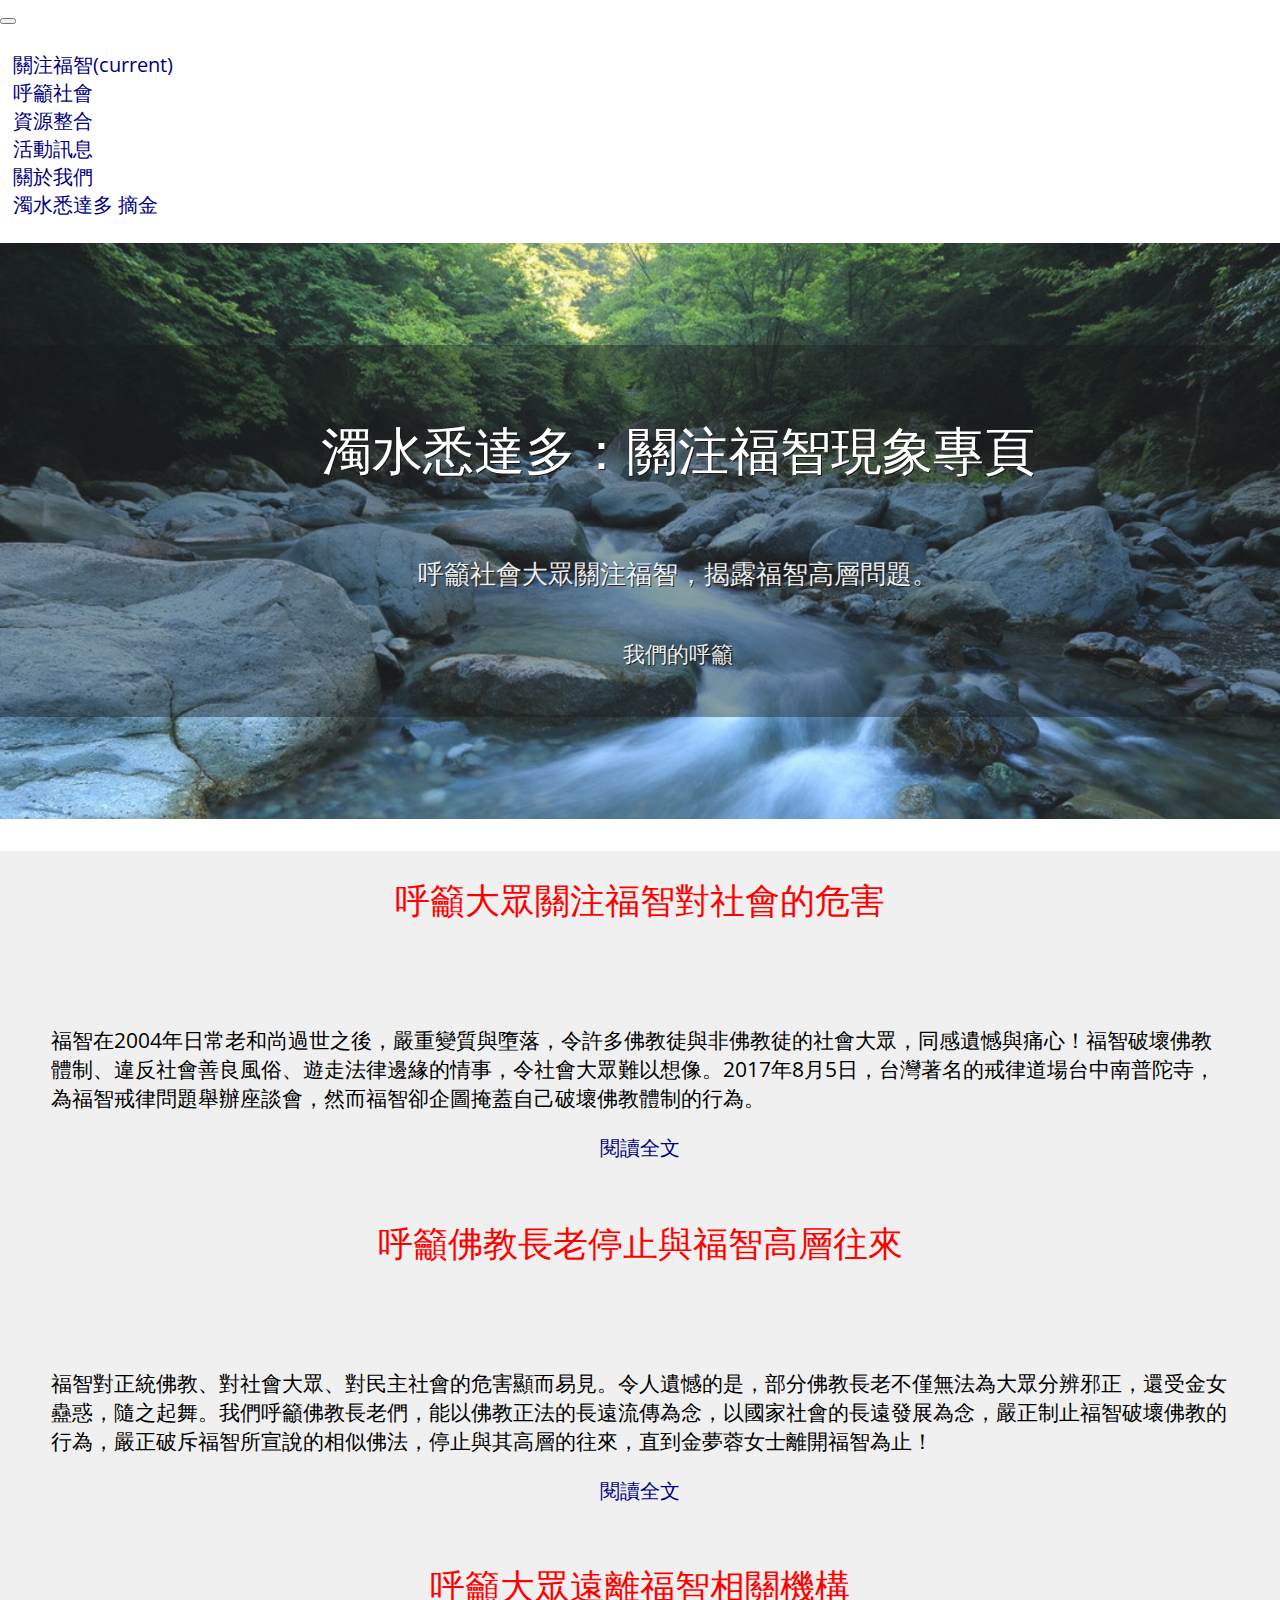
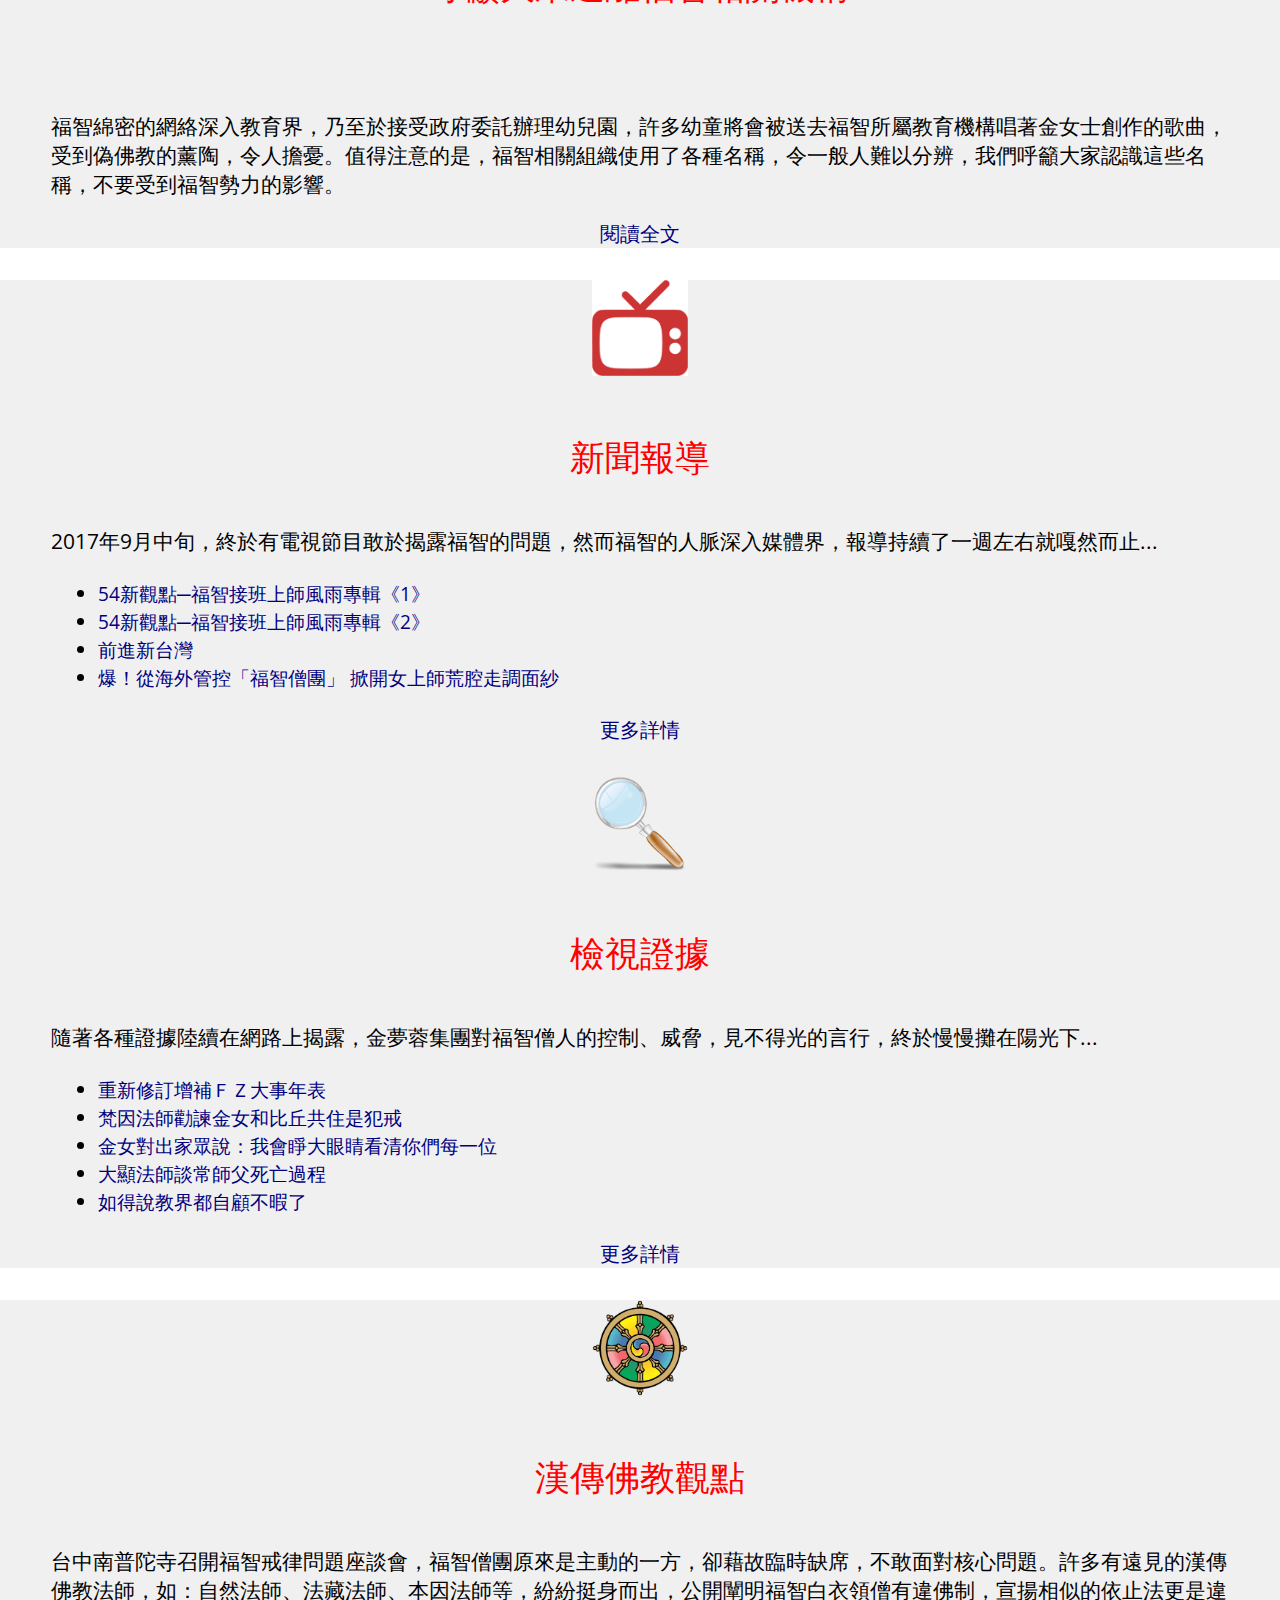
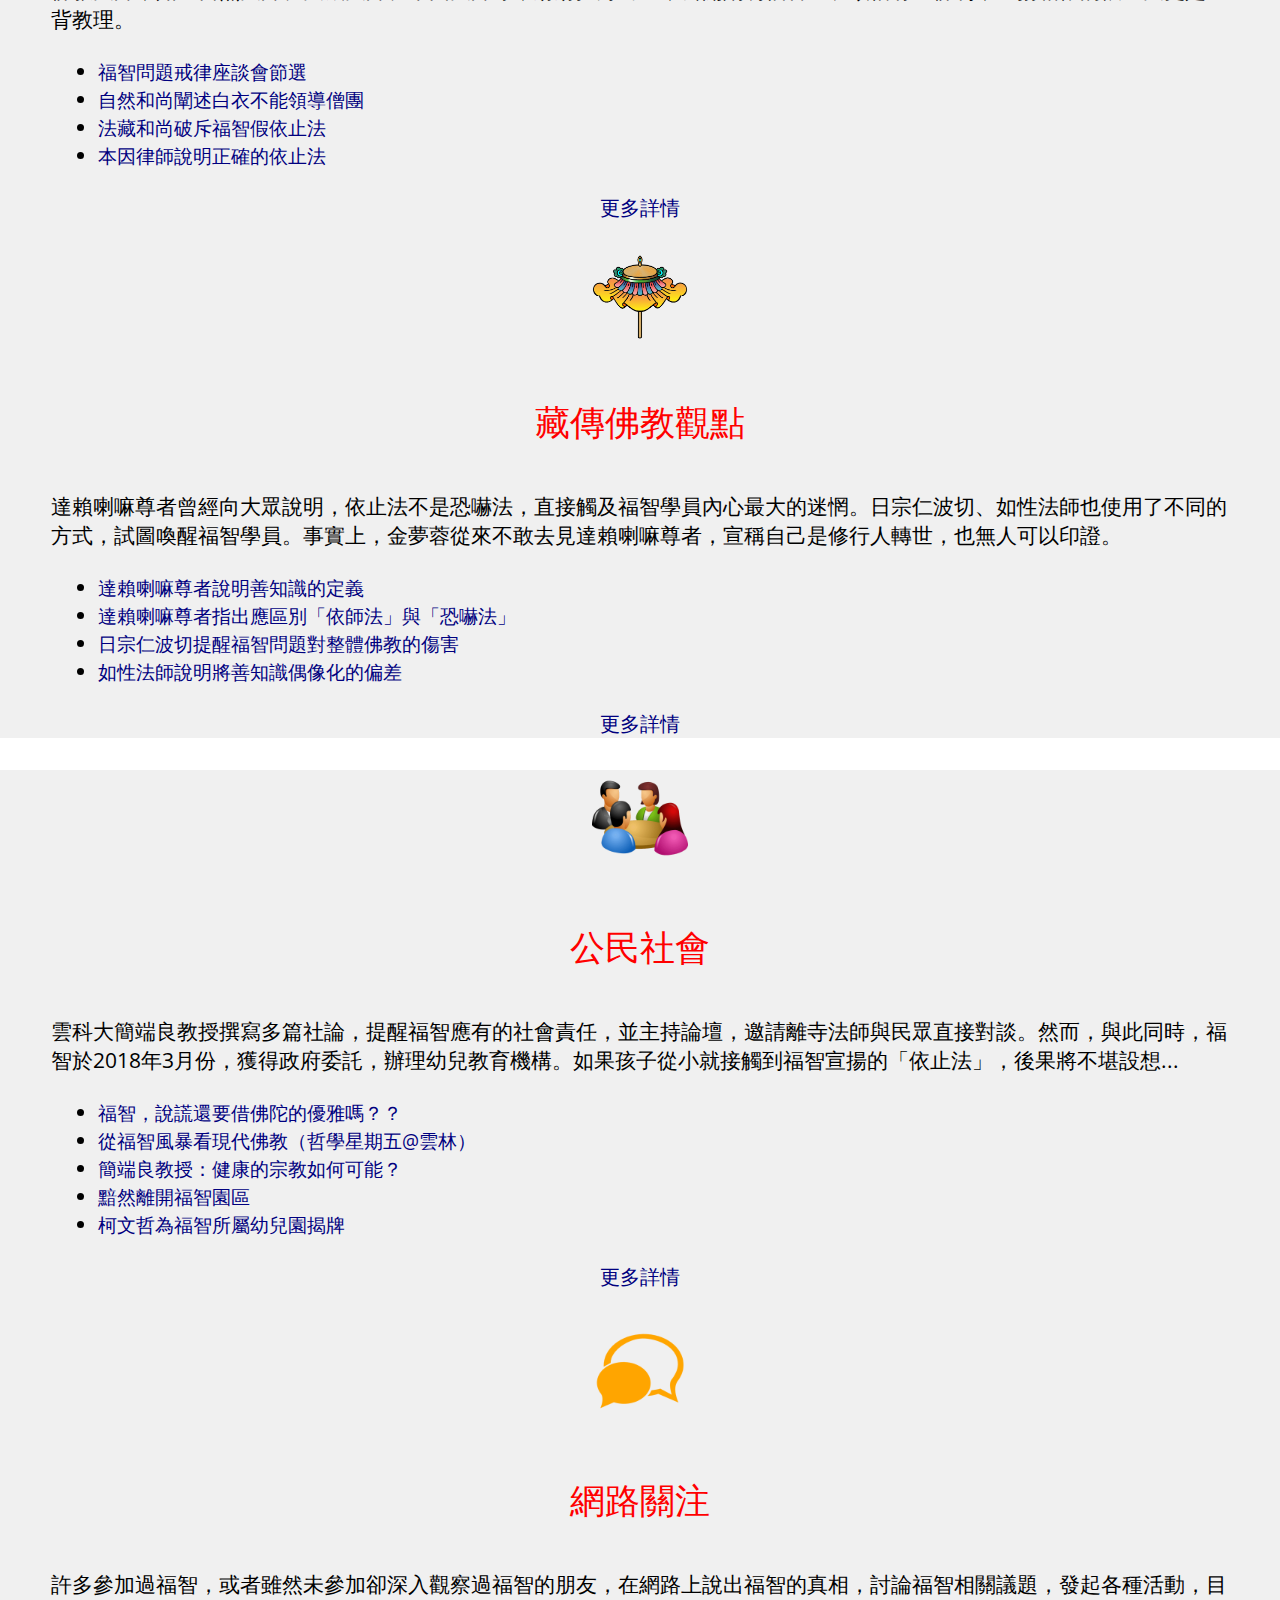
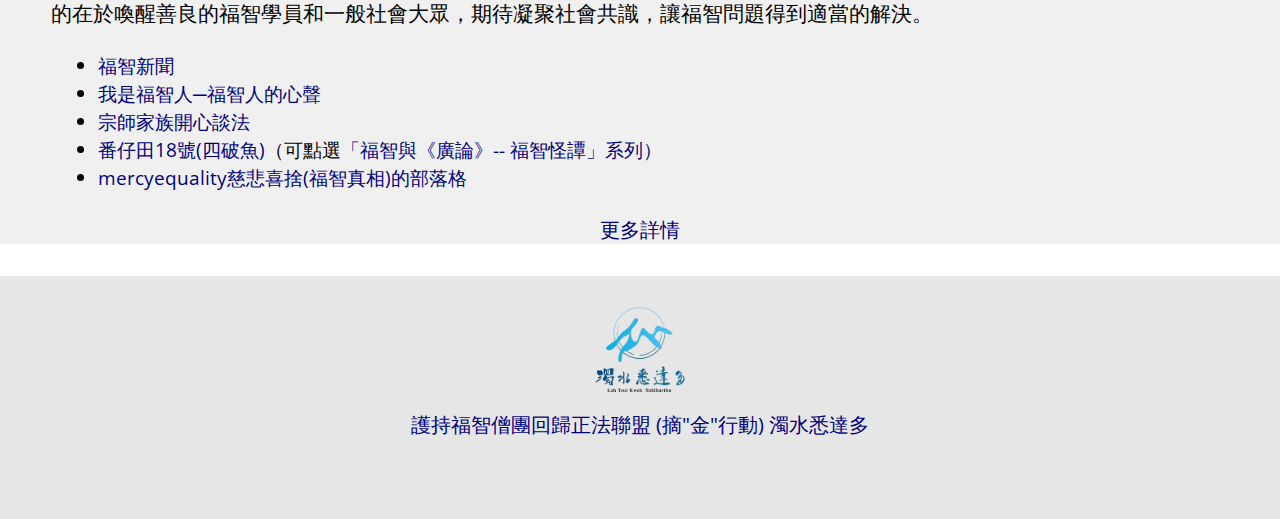
==== commit 4b64cdb0: "Update a link in index page" ====
--- a/index.html
+++ b/index.html
@@ -244,6 +244,7 @@
 							<a href="resource.html#resource5" target="_blank"><h2 class="card-title">公民社會</h2></a>
 							<p>雲科大簡端良教授撰寫多篇社論，提醒福智應有的社會責任，並主持論壇，邀請離寺法師與民眾直接對談。然而，與此同時，福智於2018年3月份，獲得政府委託，辦理幼兒教育機構。如果孩子從小就接觸到福智宣揚的「依止法」，後果將不堪設想...</p>
 							<ul>
+								<li><a href="https://www.facebook.com/groups/1953123191590245/permalink/2077791175790112/" target="_blank">福智，說謊還要借佛陀的優雅嗎？？</a></li>								
 								<li><a href="https://www.youtube.com/watch?v=jg1y7Nic6FQ&list=PLMbTBsw2mdoe7Yble4XicnwRvkQb6ZtZw" target="_blank">從福智風暴看現代佛教（哲學星期五@雲林）</a></li>			
 								<li><a href="https://www.facebook.com/permalink.php?story_fbid=1756746984336637&id=100000040570883" target="_blank">簡端良教授：健康的宗教如何可能？</a></li>
 								<li><a href="https://iambw.wordpress.com/2018/01/13/likaiyuanqu/" target="_blank">黯然離開福智園區</a></li>
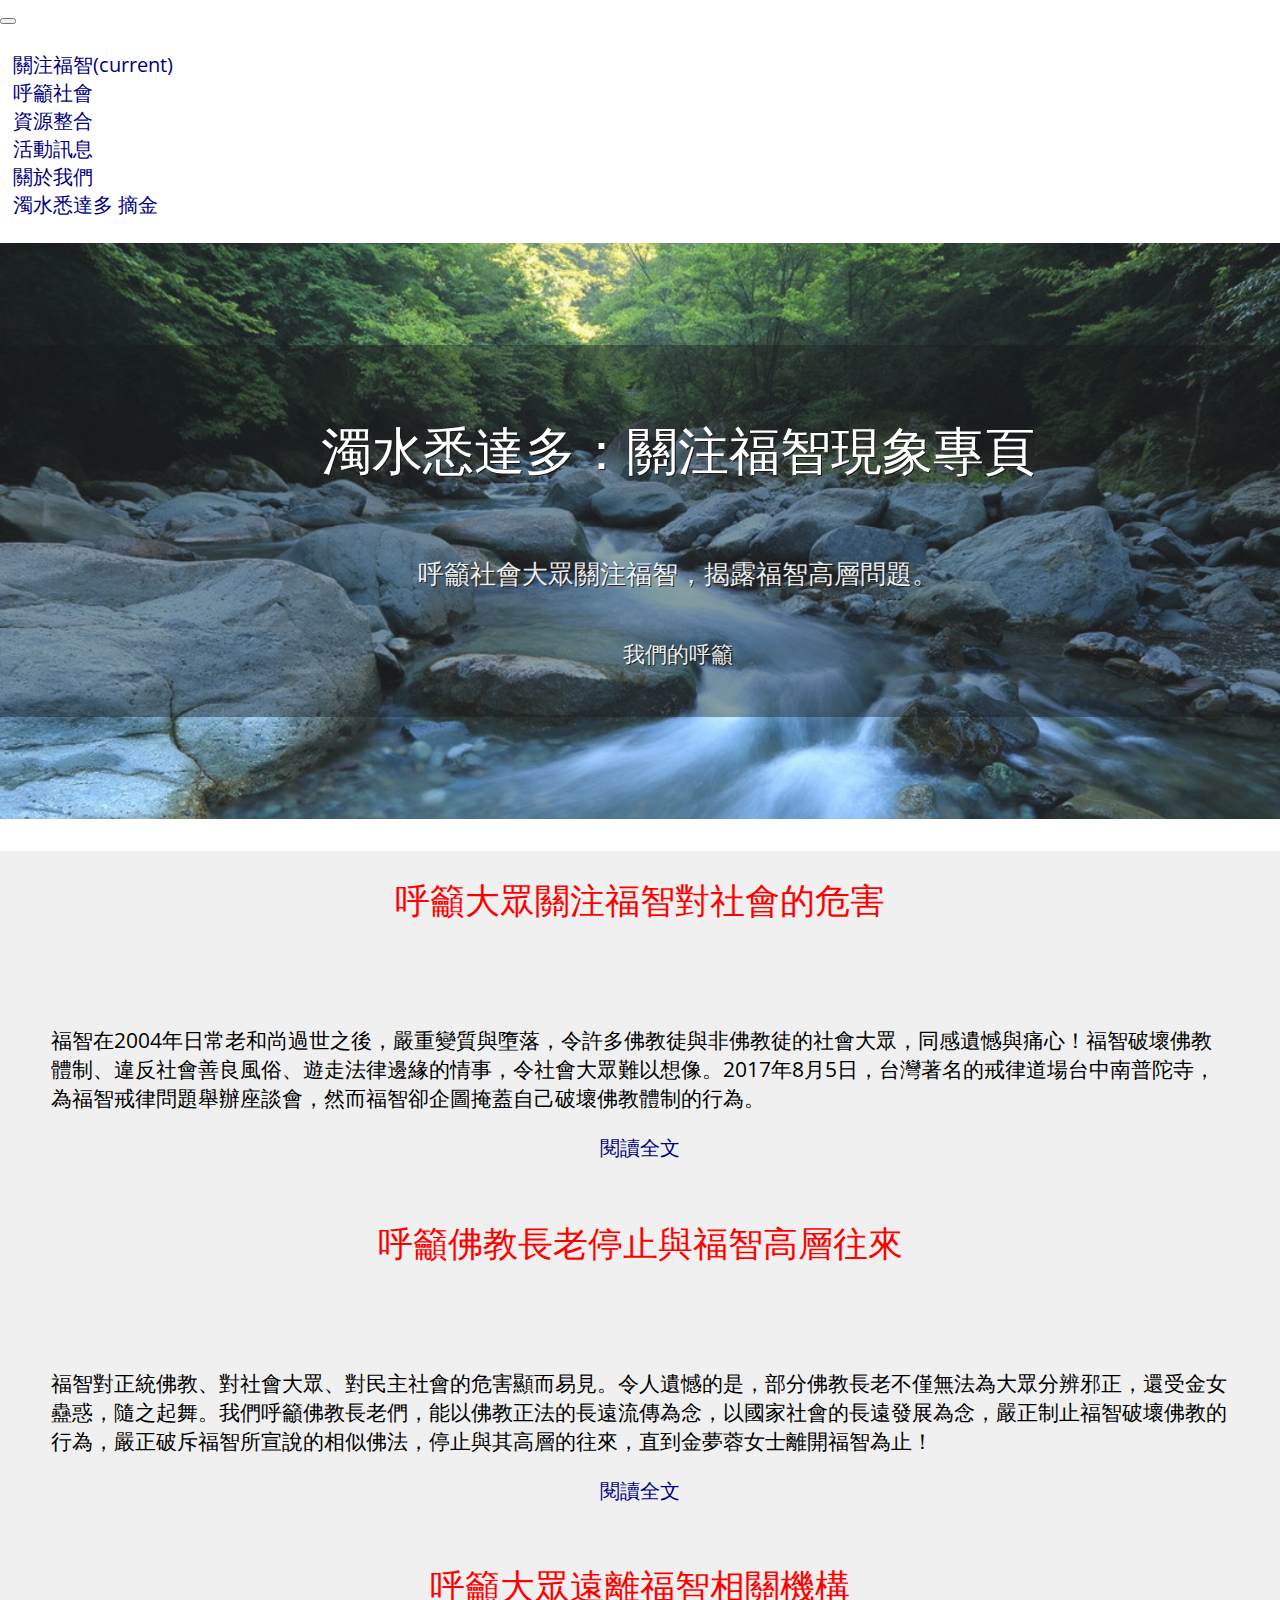
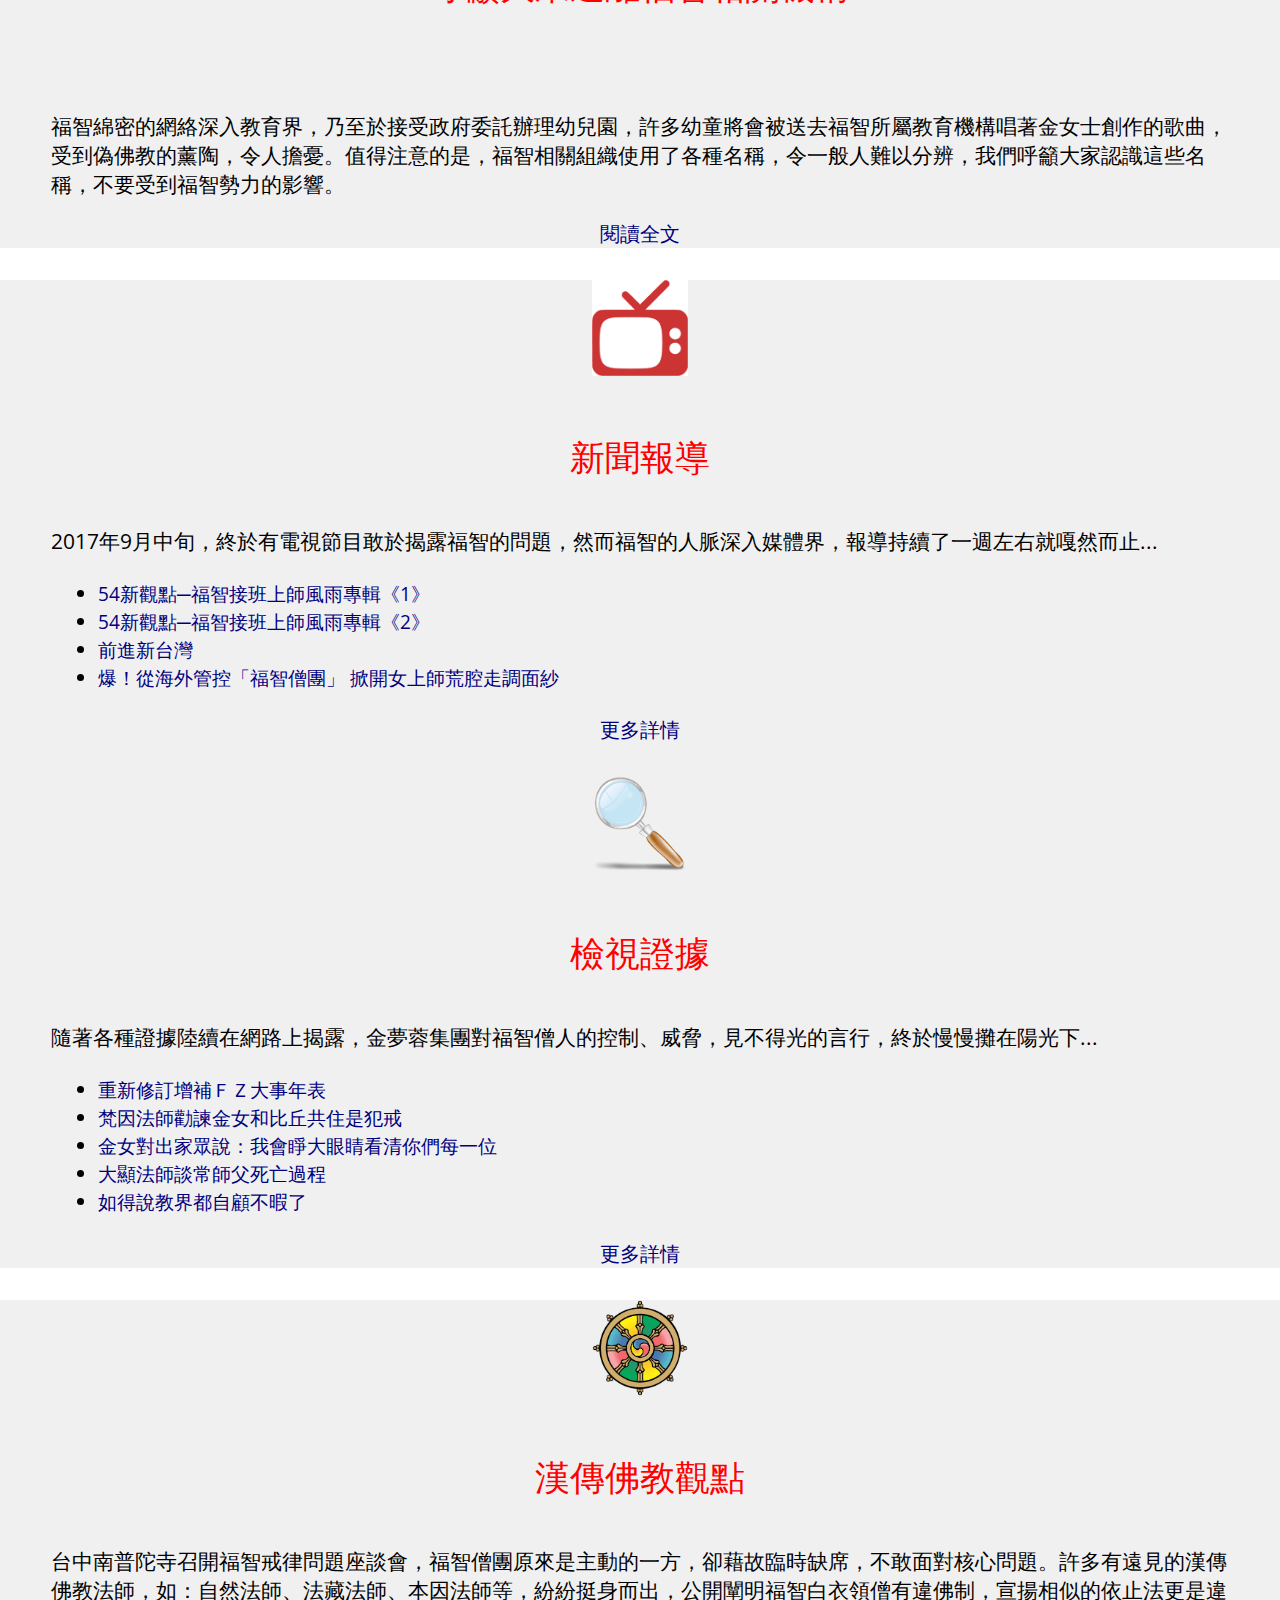
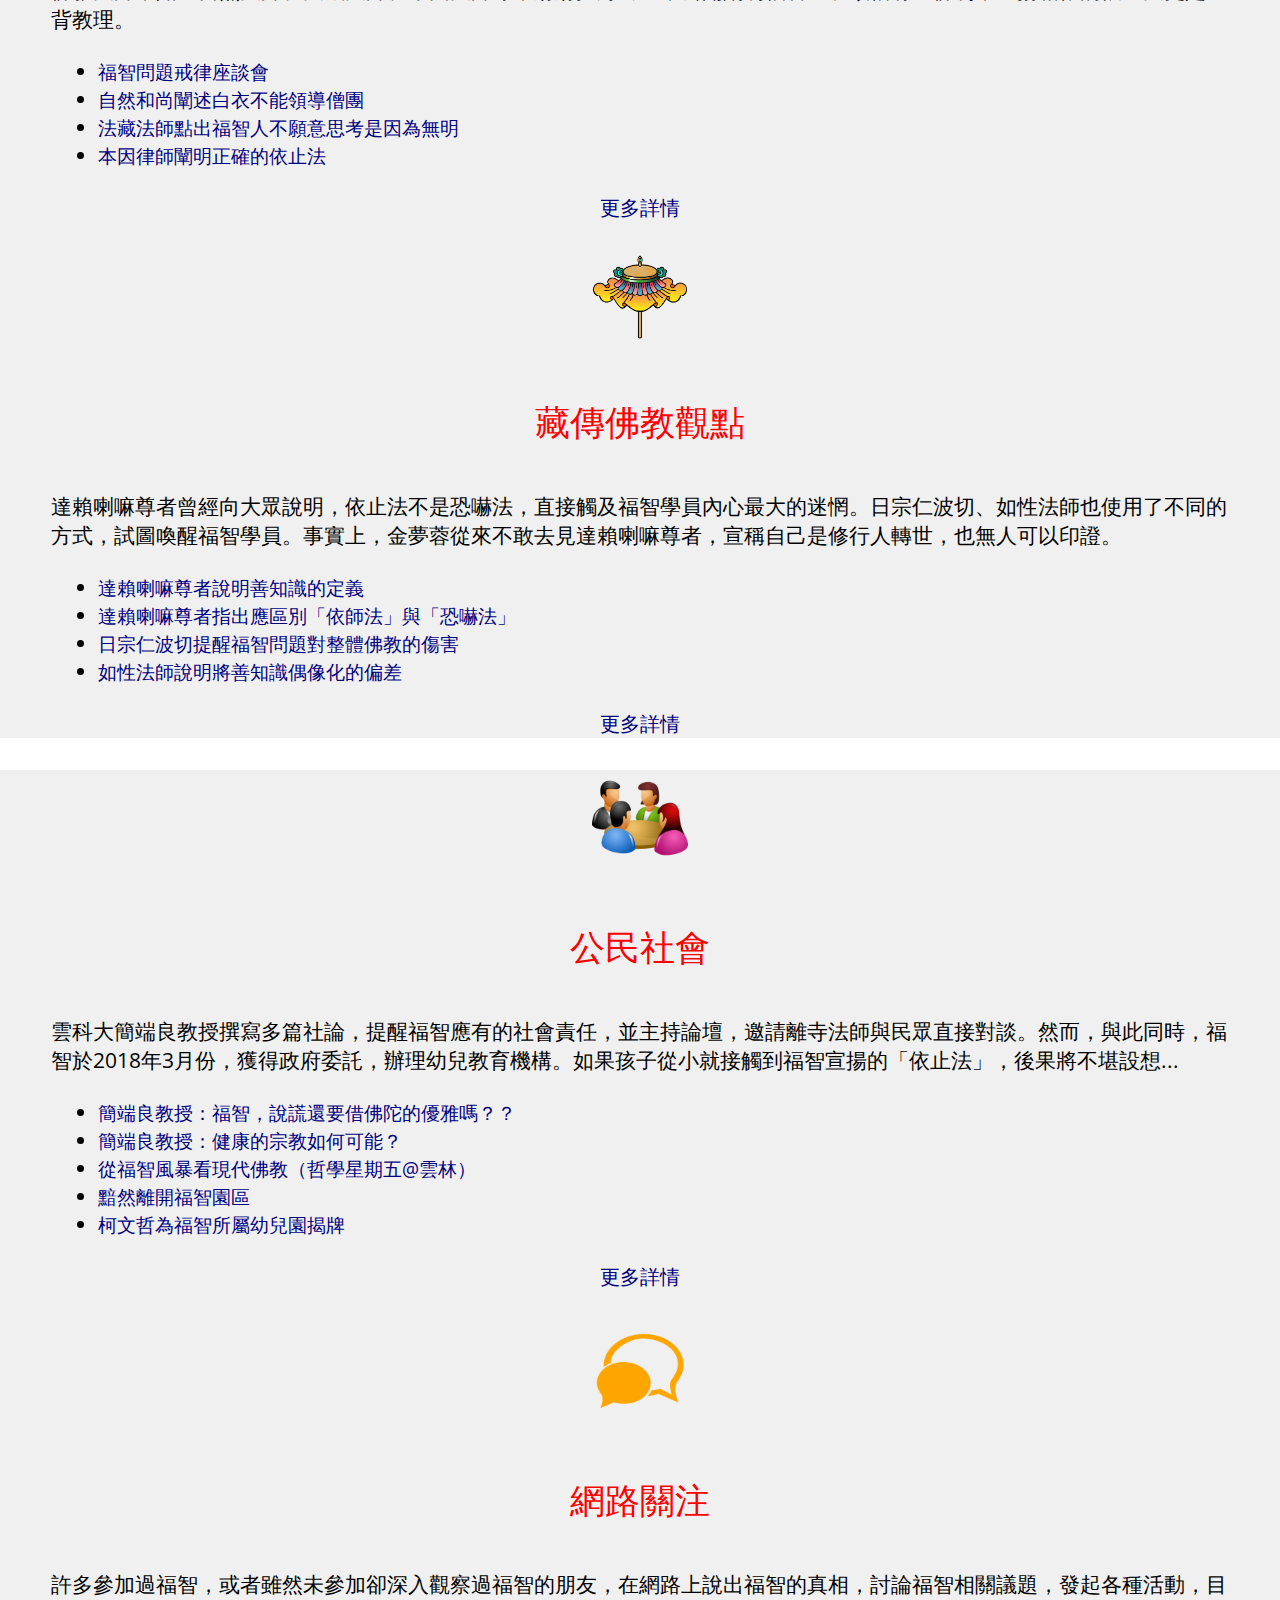
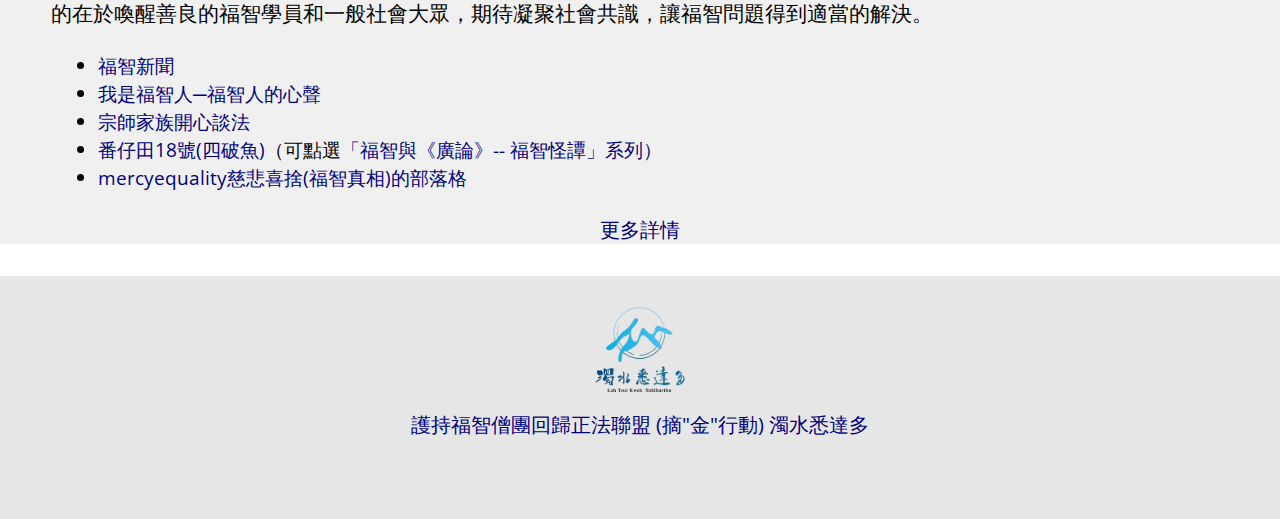
==== commit 6b9f73ca: "Update links and wording" ====
--- a/index.html
+++ b/index.html
@@ -204,10 +204,10 @@
 							<a href="resource.html#resource3" target="_blank"><h2 class="card-title">漢傳佛教觀點</h2></a>
 							<p>台中南普陀寺召開福智戒律問題座談會，福智僧團原來是主動的一方，卻藉故臨時缺席，不敢面對核心問題。許多有遠見的漢傳佛教法師，如：自然法師、法藏法師、本因法師等，紛紛挺身而出，公開闡明福智白衣領僧有違佛制，宣揚相似的依止法更是違背教理。</p>
 							<ul>
-								<li><a href="https://youtu.be/SX0-BrZf2mY" target="_blank">福智問題戒律座談會節選</a></li>			
+								<li><a href="https://youtu.be/kL72aACnLDM" target="_blank">福智問題戒律座談會</a></li>			
 								<li><a href="https://youtu.be/lwS-HvHBd_c" target="_blank">自然和尚闡述白衣不能領導僧團</a></li>
-								<li><a href="https://vimeo.com/263980540" target="_blank">法藏和尚破斥福智假依止法</a></li>
-								<li><a href="https://youtu.be/SfYc-lkF2P0" target="_blank">本因律師說明正確的依止法</a></li>
+								<li><a href="https://vimeo.com/273240765" target="_blank">法藏法師點出福智人不願意思考是因為無明</a></li>
+								<li><a href="https://youtu.be/SfYc-lkF2P0" target="_blank">本因律師闡明正確的依止法</a></li>
 							</ul>
 						</div>
 						<div class="card-footer">
@@ -244,9 +244,9 @@
 							<a href="resource.html#resource5" target="_blank"><h2 class="card-title">公民社會</h2></a>
 							<p>雲科大簡端良教授撰寫多篇社論，提醒福智應有的社會責任，並主持論壇，邀請離寺法師與民眾直接對談。然而，與此同時，福智於2018年3月份，獲得政府委託，辦理幼兒教育機構。如果孩子從小就接觸到福智宣揚的「依止法」，後果將不堪設想...</p>
 							<ul>
-								<li><a href="https://www.facebook.com/groups/1953123191590245/permalink/2077791175790112/" target="_blank">福智，說謊還要借佛陀的優雅嗎？？</a></li>								
-								<li><a href="https://www.youtube.com/watch?v=jg1y7Nic6FQ&list=PLMbTBsw2mdoe7Yble4XicnwRvkQb6ZtZw" target="_blank">從福智風暴看現代佛教（哲學星期五@雲林）</a></li>			
-								<li><a href="https://www.facebook.com/permalink.php?story_fbid=1756746984336637&id=100000040570883" target="_blank">簡端良教授：健康的宗教如何可能？</a></li>
+								<li><a href="https://www.facebook.com/groups/1953123191590245/permalink/2077791175790112/" target="_blank">簡端良教授：福智，說謊還要借佛陀的優雅嗎？？</a></li>
+								<li><a href="https://www.facebook.com/permalink.php?story_fbid=1756746984336637&id=100000040570883" target="_blank">簡端良教授：健康的宗教如何可能？</a></li>		
+								<li><a href="https://www.youtube.com/watch?v=jg1y7Nic6FQ&list=PLMbTBsw2mdoe7Yble4XicnwRvkQb6ZtZw" target="_blank">從福智風暴看現代佛教（哲學星期五@雲林）</a></li>
 								<li><a href="https://iambw.wordpress.com/2018/01/13/likaiyuanqu/" target="_blank">黯然離開福智園區</a></li>
 								<li><a href="https://www.gov.taipei/News_Content.aspx?n=2044902FC839D045&sms=72544237BBE4C5F6&s=85F83D04B4817B4C" target="_blank">柯文哲為福智所屬幼兒園揭牌</a></li>
 							</ul>
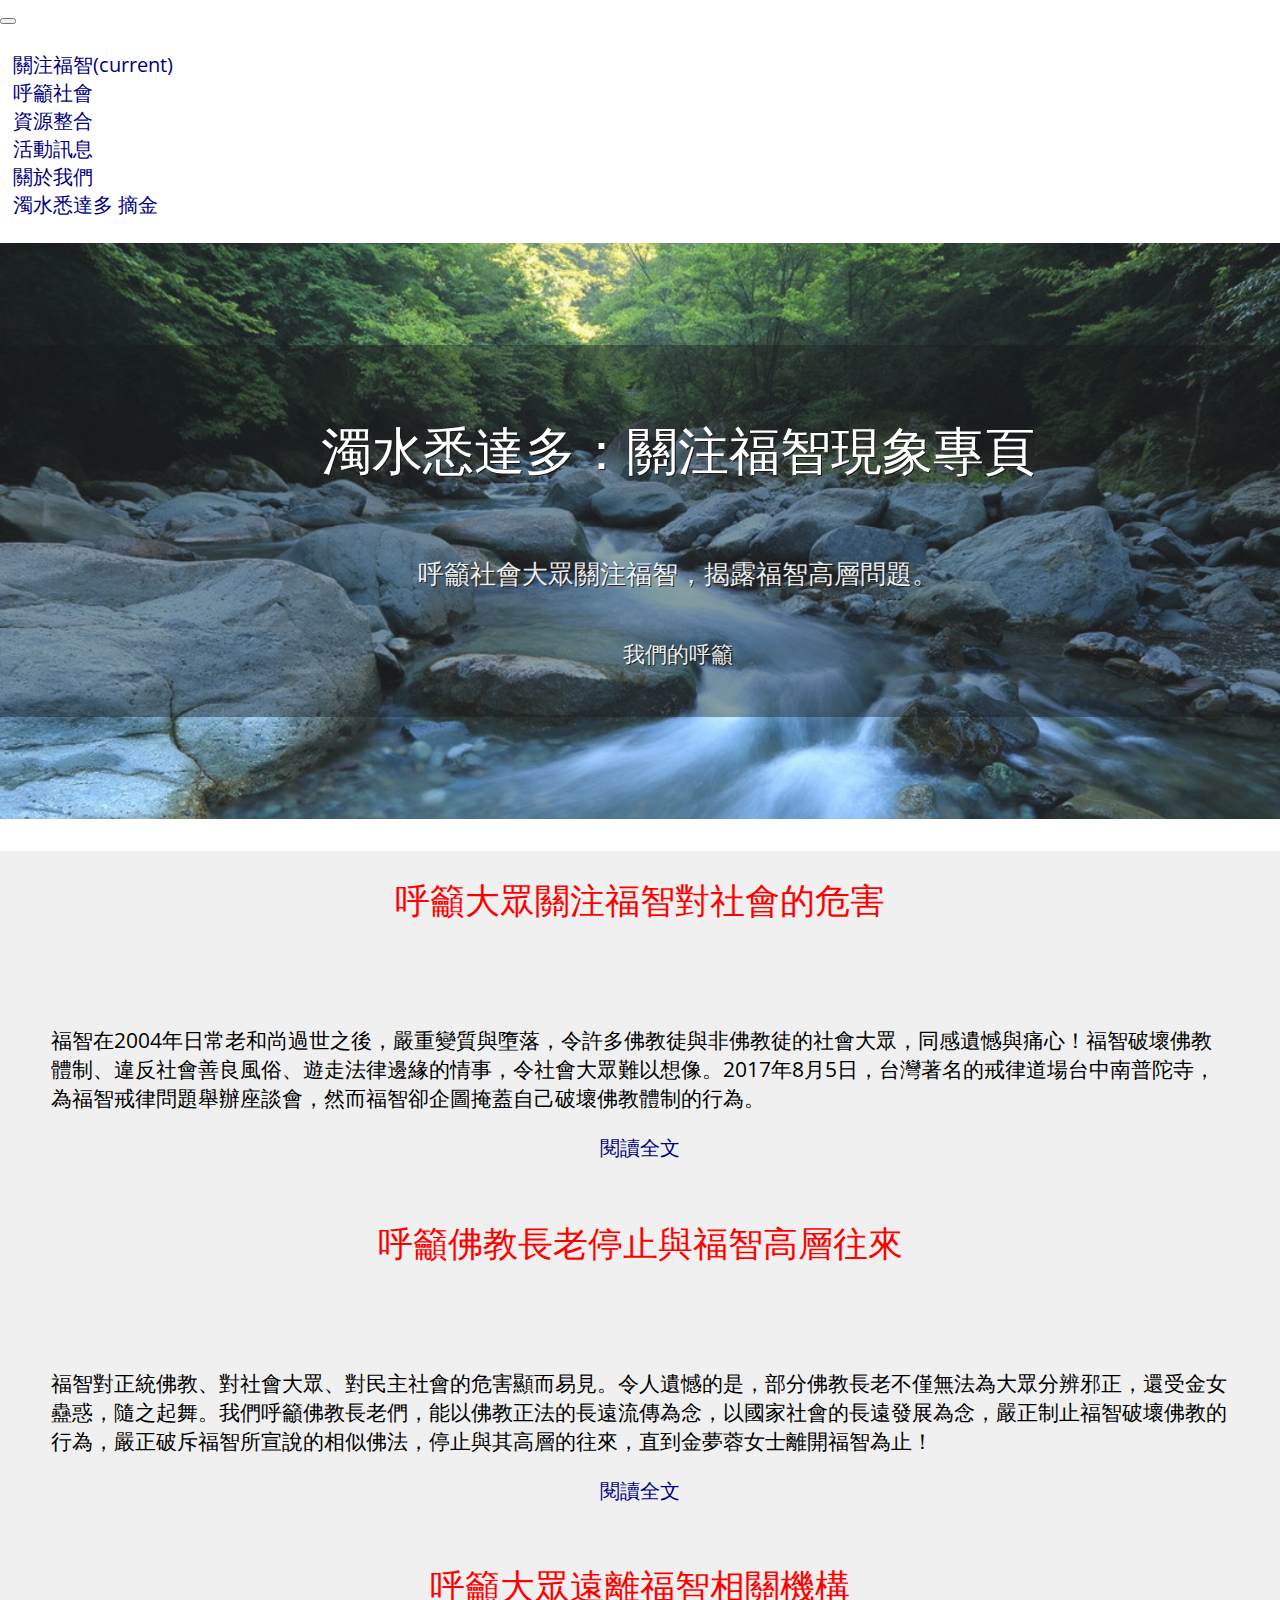
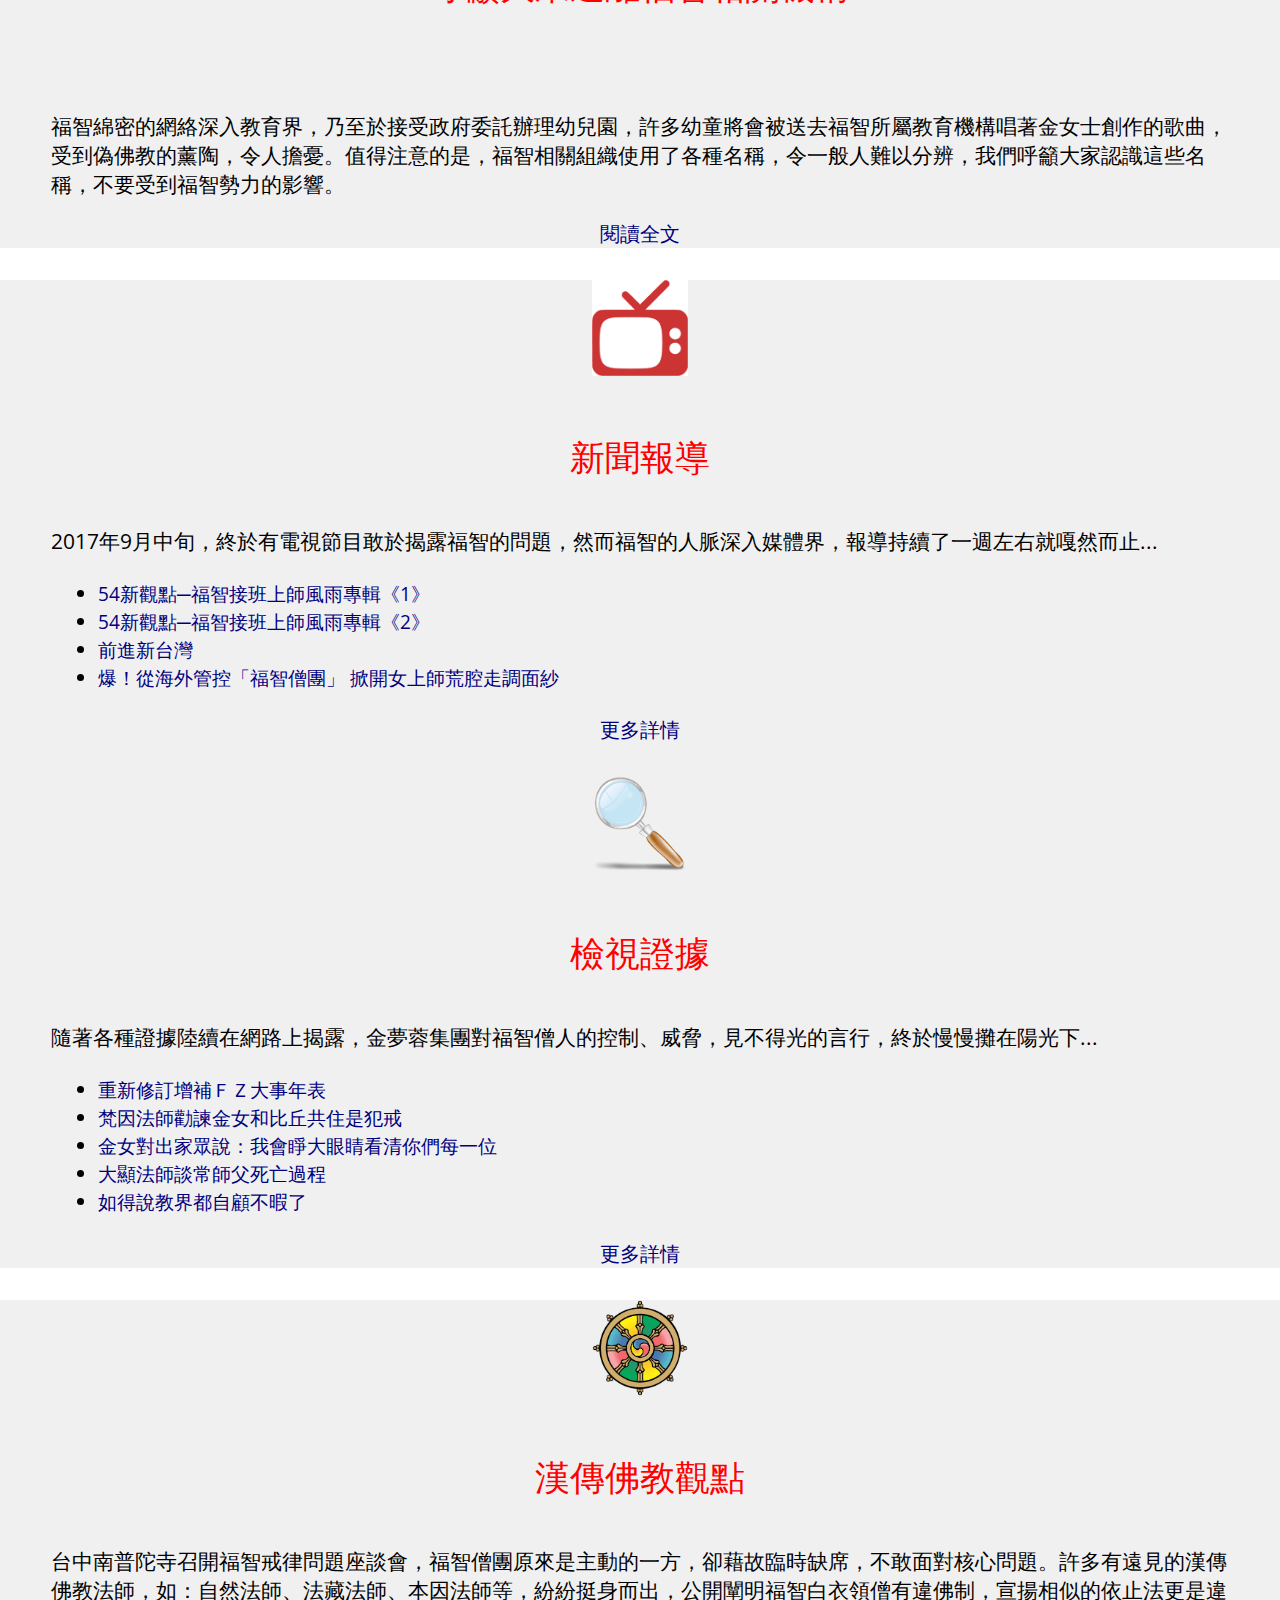
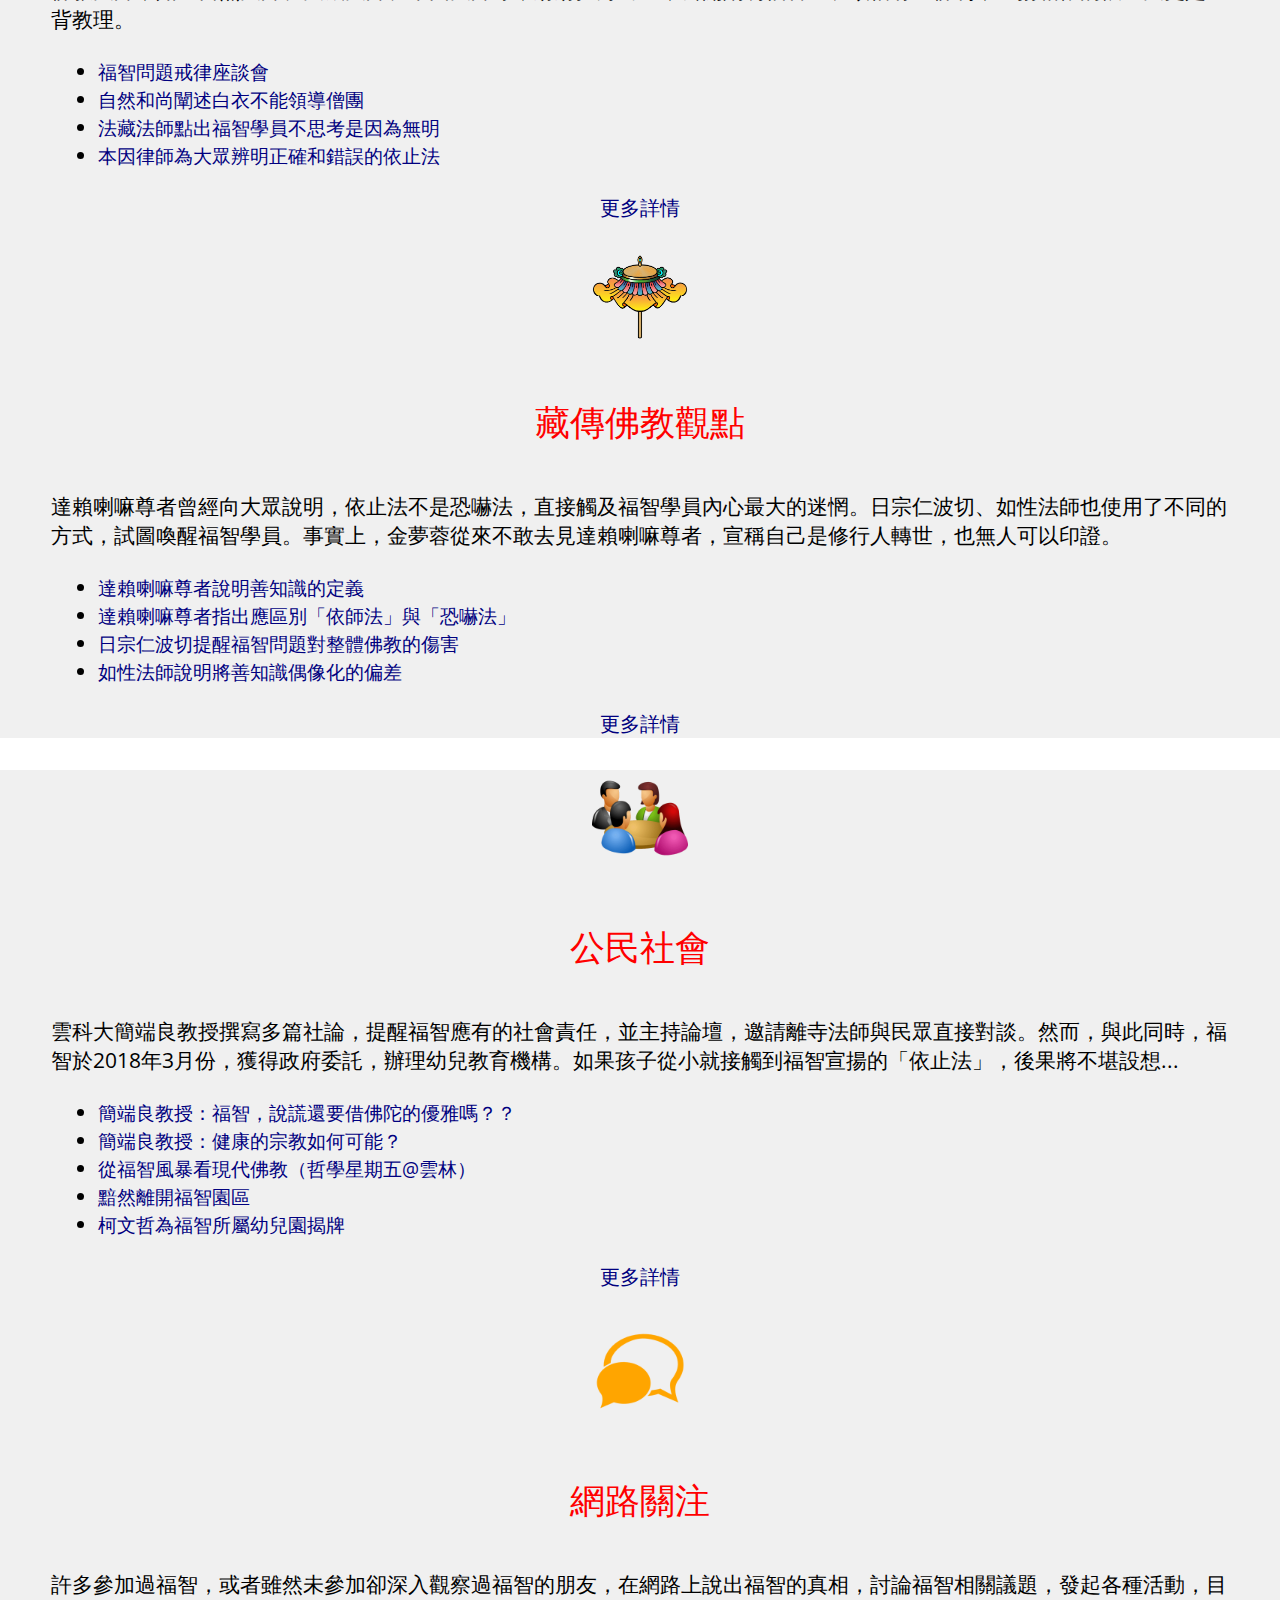
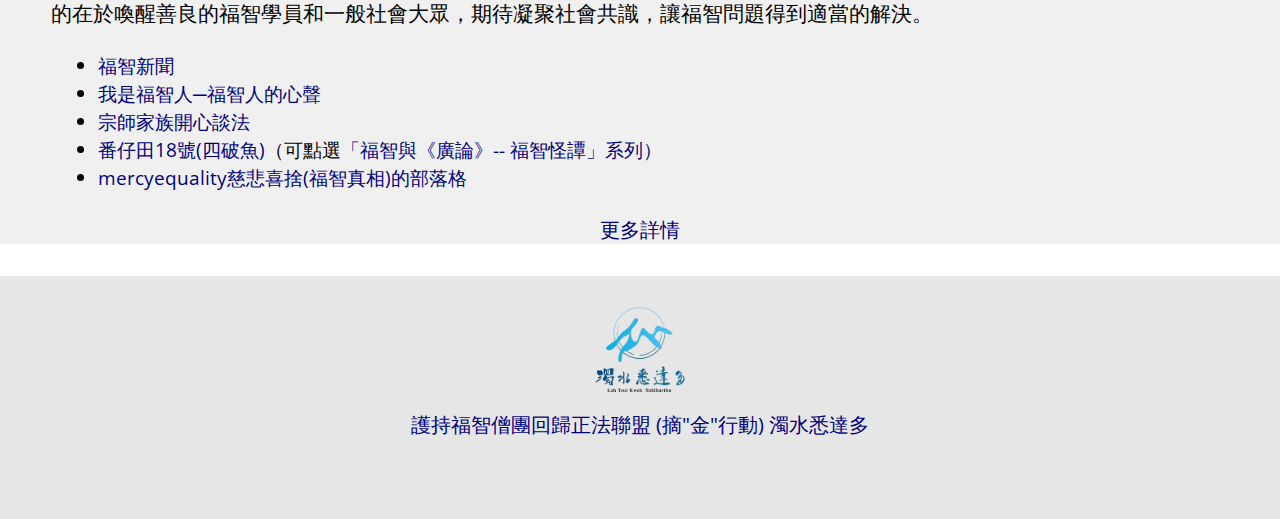
==== commit a3cf2d91: "Update wording in index and resource pages" ====
--- a/index.html
+++ b/index.html
@@ -164,7 +164,7 @@
 							<ul>
 								<li><a href="https://youtu.be/7euI_60d6nI" target="_blank">54新觀點─福智接班上師風雨專輯《1》 </a></li>	
 								<li><a href="https://youtu.be/G972Fu9HpXA" target="_blank">54新觀點─福智接班上師風雨專輯《2》</a></li>
-								<li><a href="https://youtu.be/uGLriIKLwBo" target="_blank">前進新台灣</a></li>
+								<li><a href="https://youtu.be/3kSSFXqJNlY" target="_blank">前進新台灣</a></li>
 								<li><a href="http://www.z98737406.tw/?p=85169" target="_blank">爆！從海外管控「福智僧團」 掀開女上師荒腔走調面紗</a></li>
 							</ul>
 						</div>
@@ -206,8 +206,8 @@
 							<ul>
 								<li><a href="https://youtu.be/kL72aACnLDM" target="_blank">福智問題戒律座談會</a></li>			
 								<li><a href="https://youtu.be/lwS-HvHBd_c" target="_blank">自然和尚闡述白衣不能領導僧團</a></li>
-								<li><a href="https://vimeo.com/273240765" target="_blank">法藏法師點出福智人不願意思考是因為無明</a></li>
-								<li><a href="https://youtu.be/SfYc-lkF2P0" target="_blank">本因律師闡明正確的依止法</a></li>
+								<li><a href="https://vimeo.com/273240765" target="_blank">法藏法師點出福智學員不思考是因為無明</a></li>
+								<li><a href="https://youtu.be/SfYc-lkF2P0" target="_blank">本因律師為大眾辨明正確和錯誤的依止法</a></li>
 							</ul>
 						</div>
 						<div class="card-footer">
